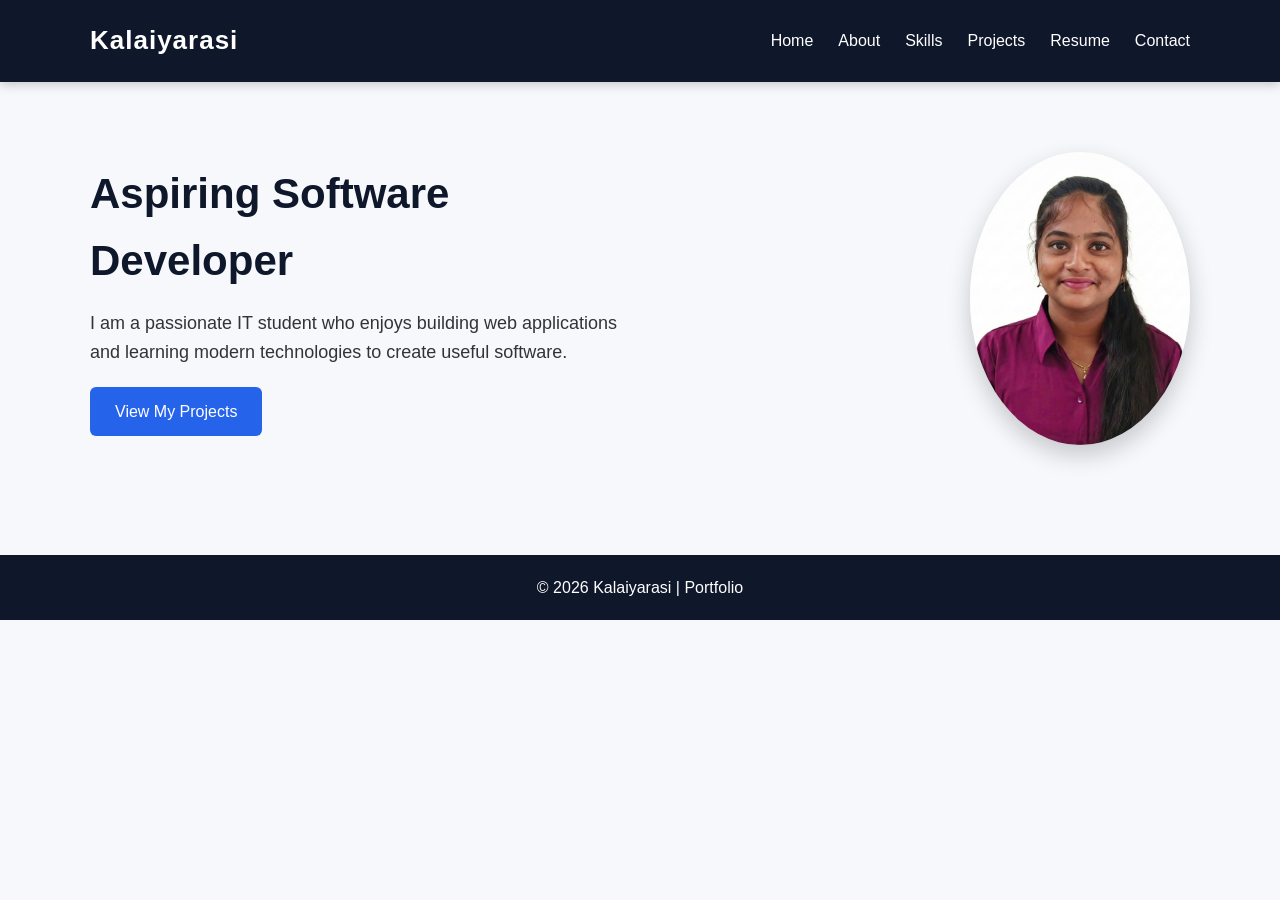
==== index.html @ 8ffa049d "Add files via upload" ====
<!DOCTYPE html>
<html>
<head>
<title>Kalaiyarasi | Portfolio</title>
<link rel="stylesheet" href="style.css">
</head>

<body>

<header>
<div class="container">
<nav>
<h1>Kalaiyarasi</h1>

<ul>
<li><a href="index.html">Home</a></li>
<li><a href="about.html">About</a></li>
<li><a href="skills.html">Skills</a></li>
<li><a href="projects.html">Projects</a></li>
<li><a href="resume.html">Resume</a></li>
<li><a href="contact.html">Contact</a></li>
</ul>

</nav>
</div>
</header>

<section class="hero container">

<div class="hero-text">

<h2>Aspiring Software Developer</h2>

<p>
I am a passionate IT student who enjoys building web applications
and learning modern technologies to create useful software.
</p>

<a class="btn" href="projects.html">View My Projects</a>

</div>

<img src="profile.jpeg" class="profile">

</section>

<footer>
<p>© 2026 Kalaiyarasi | Portfolio</p>
</footer>

</body>
</html>
---- style.css ----
*{
margin:0;
padding:0;
box-sizing:border-box;
font-family: 'Segoe UI', sans-serif;
}

body{
background:#f6f8fc;
color:#333;
line-height:1.6;
}

/* HEADER */

header{
background:#0f172a;
color:white;
padding:20px 0;
box-shadow:0 3px 10px rgba(0,0,0,0.2);
}

.container{
width:90%;
max-width:1100px;
margin:auto;
}

nav{
display:flex;
justify-content:space-between;
align-items:center;
}

nav h1{
font-size:26px;
letter-spacing:1px;
}

nav ul{
list-style:none;
display:flex;
gap:25px;
}

nav ul li a{
color:white;
text-decoration:none;
font-weight:500;
transition:0.3s;
position:relative;
}

nav ul li a::after{
content:"";
width:0%;
height:2px;
background:#38bdf8;
position:absolute;
bottom:-5px;
left:0;
transition:0.3s;
}

nav ul li a:hover::after{
width:100%;
}

/* HERO */

.hero{
display:flex;
align-items:center;
justify-content:space-between;
padding:70px 0;
flex-wrap:wrap;
}

.hero-text{
max-width:550px;
}

.hero-text h2{
font-size:42px;
margin-bottom:15px;
color:#0f172a;
}

.hero-text p{
margin-bottom:20px;
font-size:18px;
}

.btn{
display:inline-block;
padding:12px 25px;
background:#2563eb;
color:white;
border-radius:6px;
text-decoration:none;
transition:0.3s;
}

.btn:hover{
background:#1e40af;
transform:translateY(-3px);
}

.profile{
width:220px;
border-radius:50%;
box-shadow:0 10px 25px rgba(0,0,0,0.2);
transition:0.3s;
}

.profile:hover{
transform:scale(1.05);
}

/* SECTIONS */

section{
padding:60px 0;
}

.section-title{
font-size:30px;
margin-bottom:25px;
text-align:center;
color:#0f172a;
}

/* CARDS */

.card{
background:white;
padding:25px;
border-radius:10px;
box-shadow:0 5px 15px rgba(0,0,0,0.08);
transition:0.3s;
}

.card:hover{
transform:translateY(-8px);
box-shadow:0 12px 25px rgba(0,0,0,0.15);
}

/* GRID */

.grid{
display:grid;
grid-template-columns:repeat(auto-fit,minmax(250px,1fr));
gap:25px;
}

/* PROJECTS */

.project img{
width:100%;
border-radius:8px;
margin-bottom:15px;
}

.project a{
text-decoration:none;
color:#2563eb;
font-weight:600;
}

.project a:hover{
text-decoration:underline;
}

/* SKILLS */

.skill{
background:white;
padding:20px;
border-radius:8px;
text-align:center;
font-weight:600;
transition:0.3s;
box-shadow:0 4px 12px rgba(0,0,0,0.08);
}

.skill:hover{
background:#2563eb;
color:white;
transform:scale(1.05);
}

/* CONTACT */

.contact-box{
text-align:center;
}

.contact-box p{
margin:10px 0;
font-size:18px;
}

/* FOOTER */

footer{
background:#0f172a;
color:white;
text-align:center;
padding:20px;
margin-top:40px;
}

/* RESPONSIVE */

@media(max-width:768px){

.hero{
flex-direction:column;
text-align:center;
}

nav ul{
gap:15px;
}

.hero-text h2{
font-size:32px;
}

}
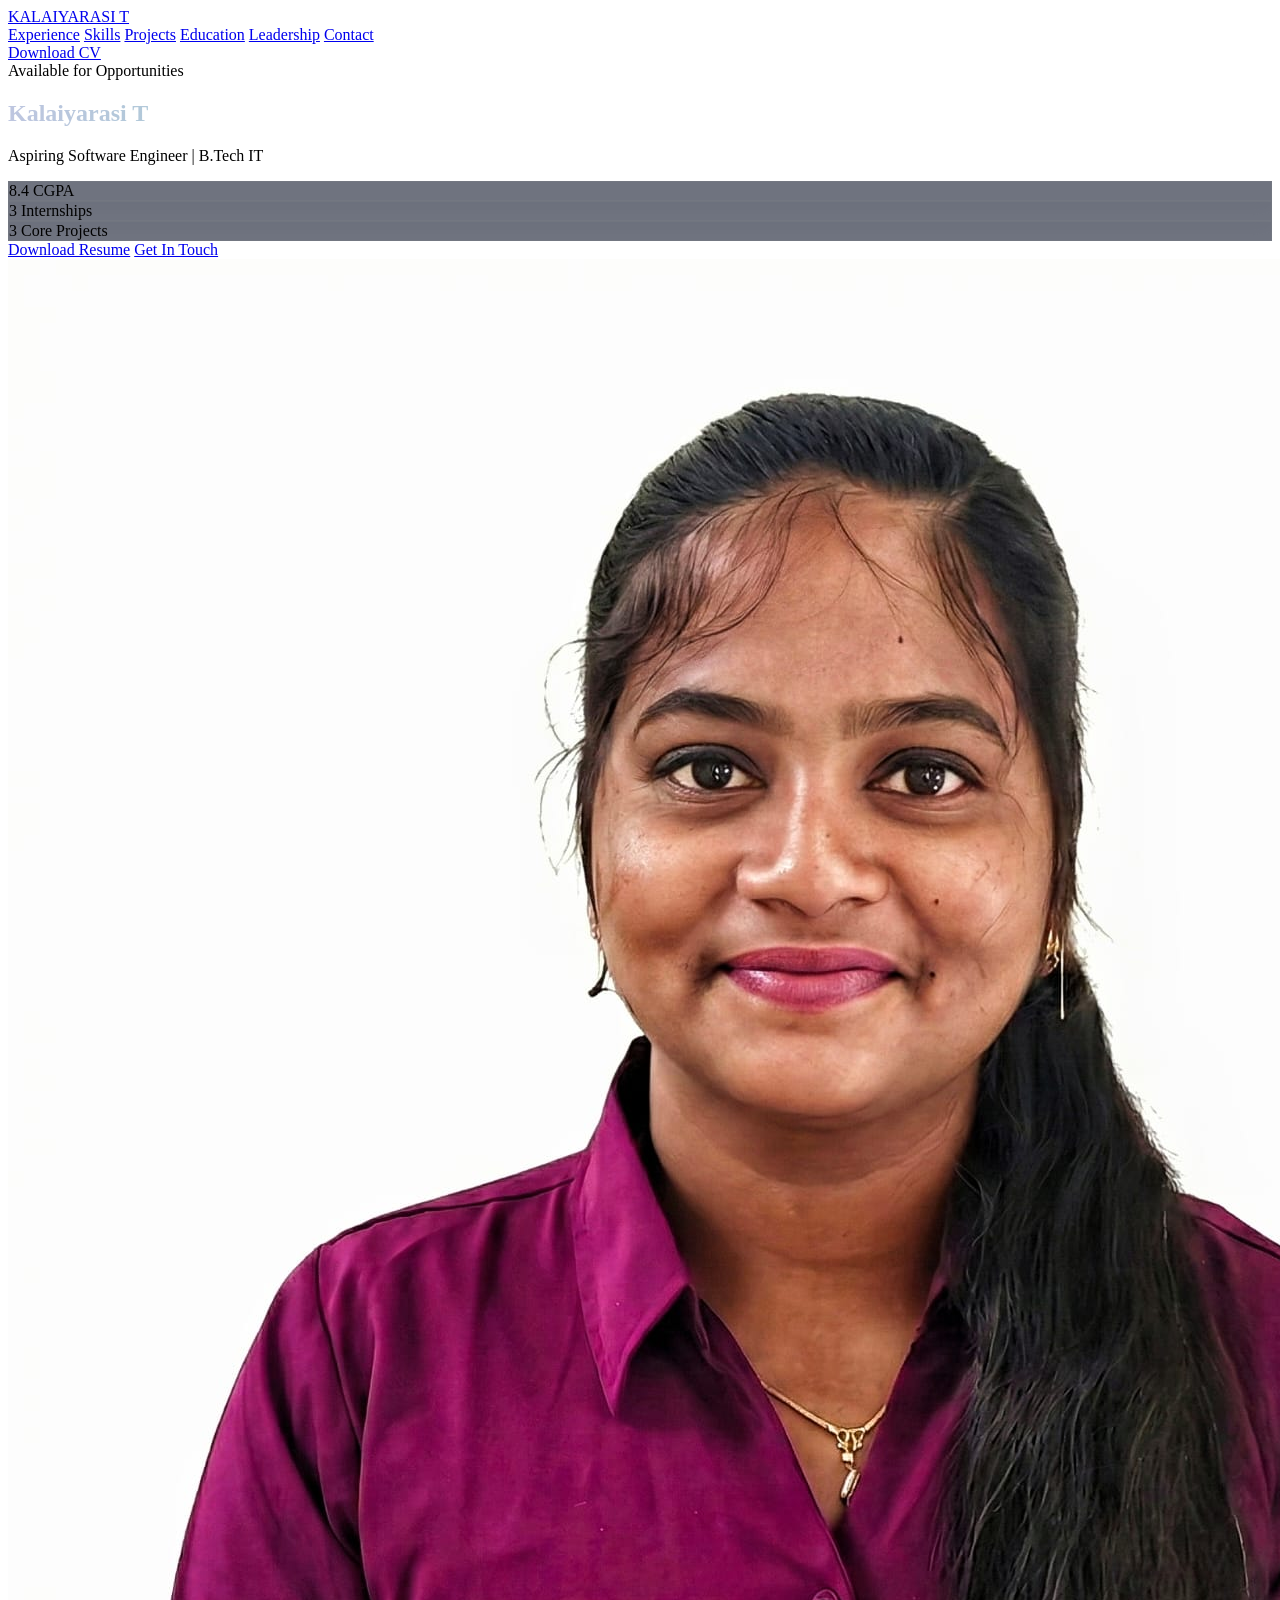
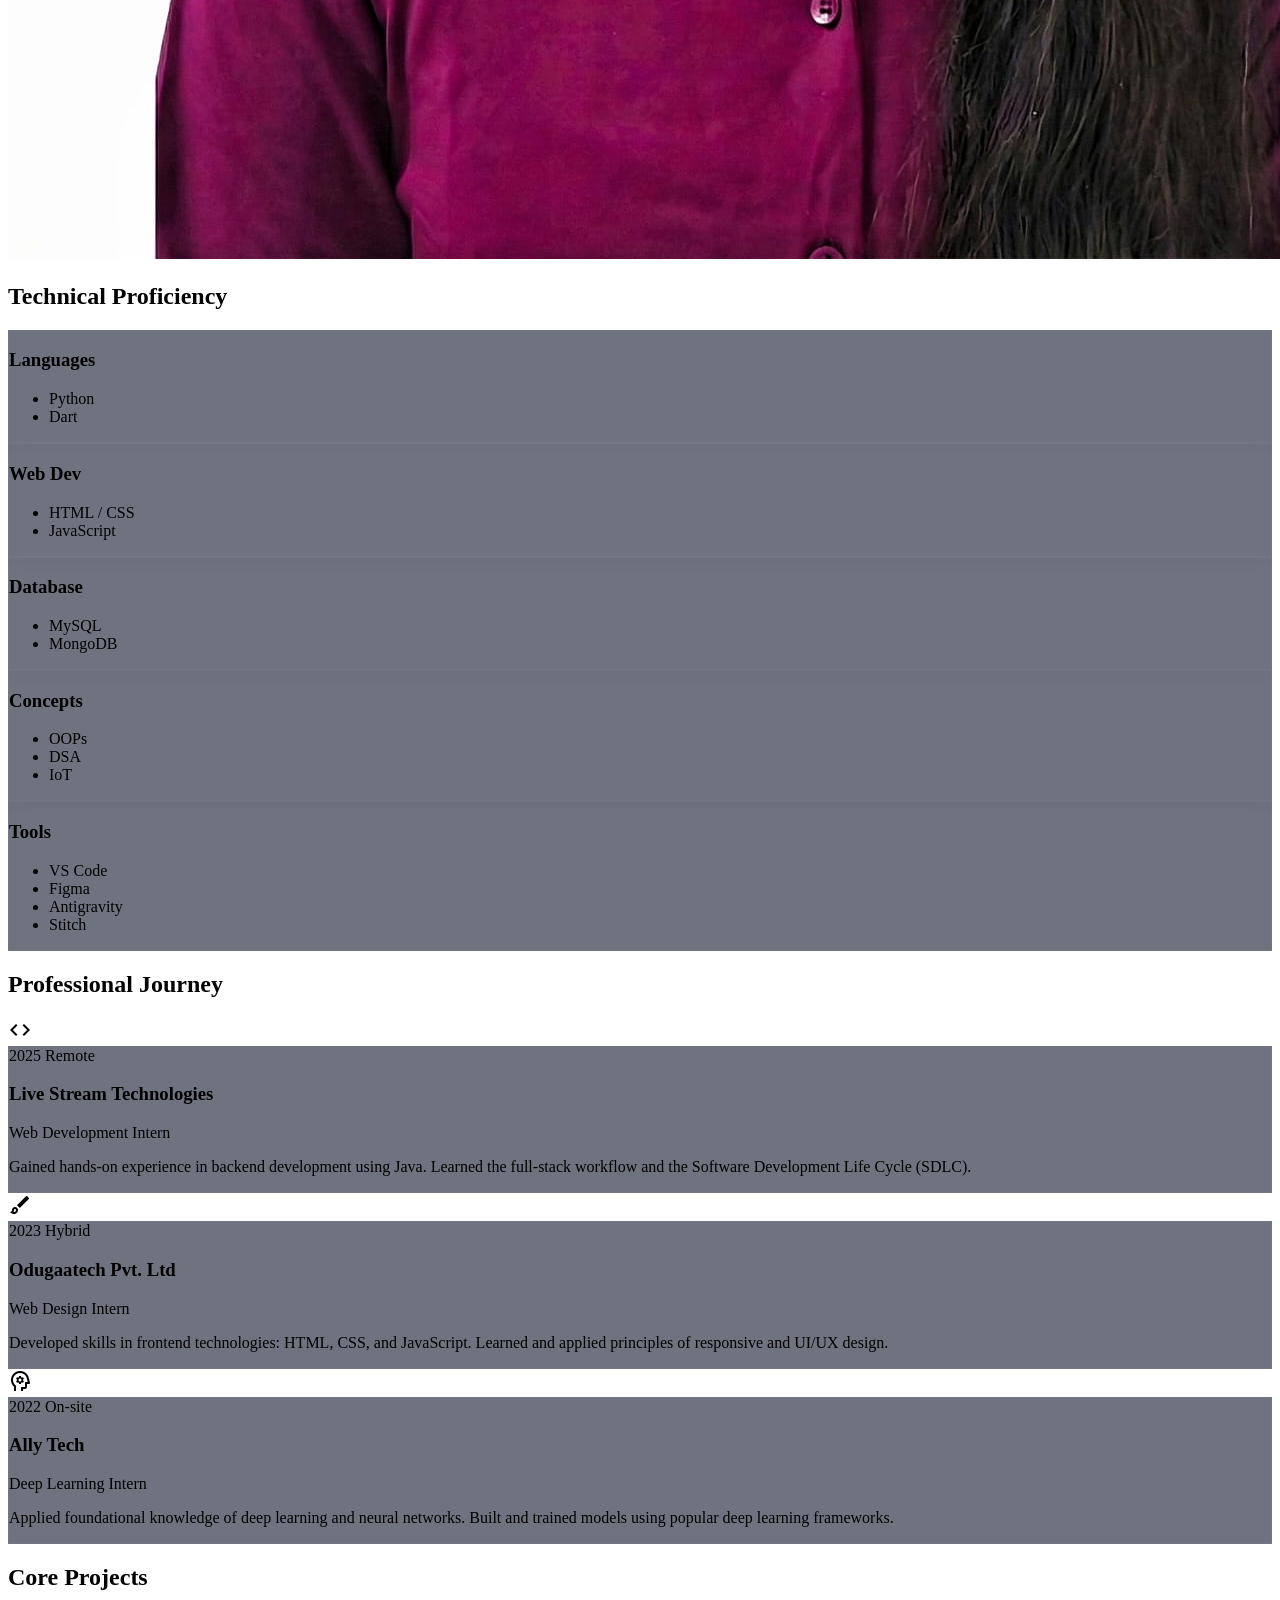
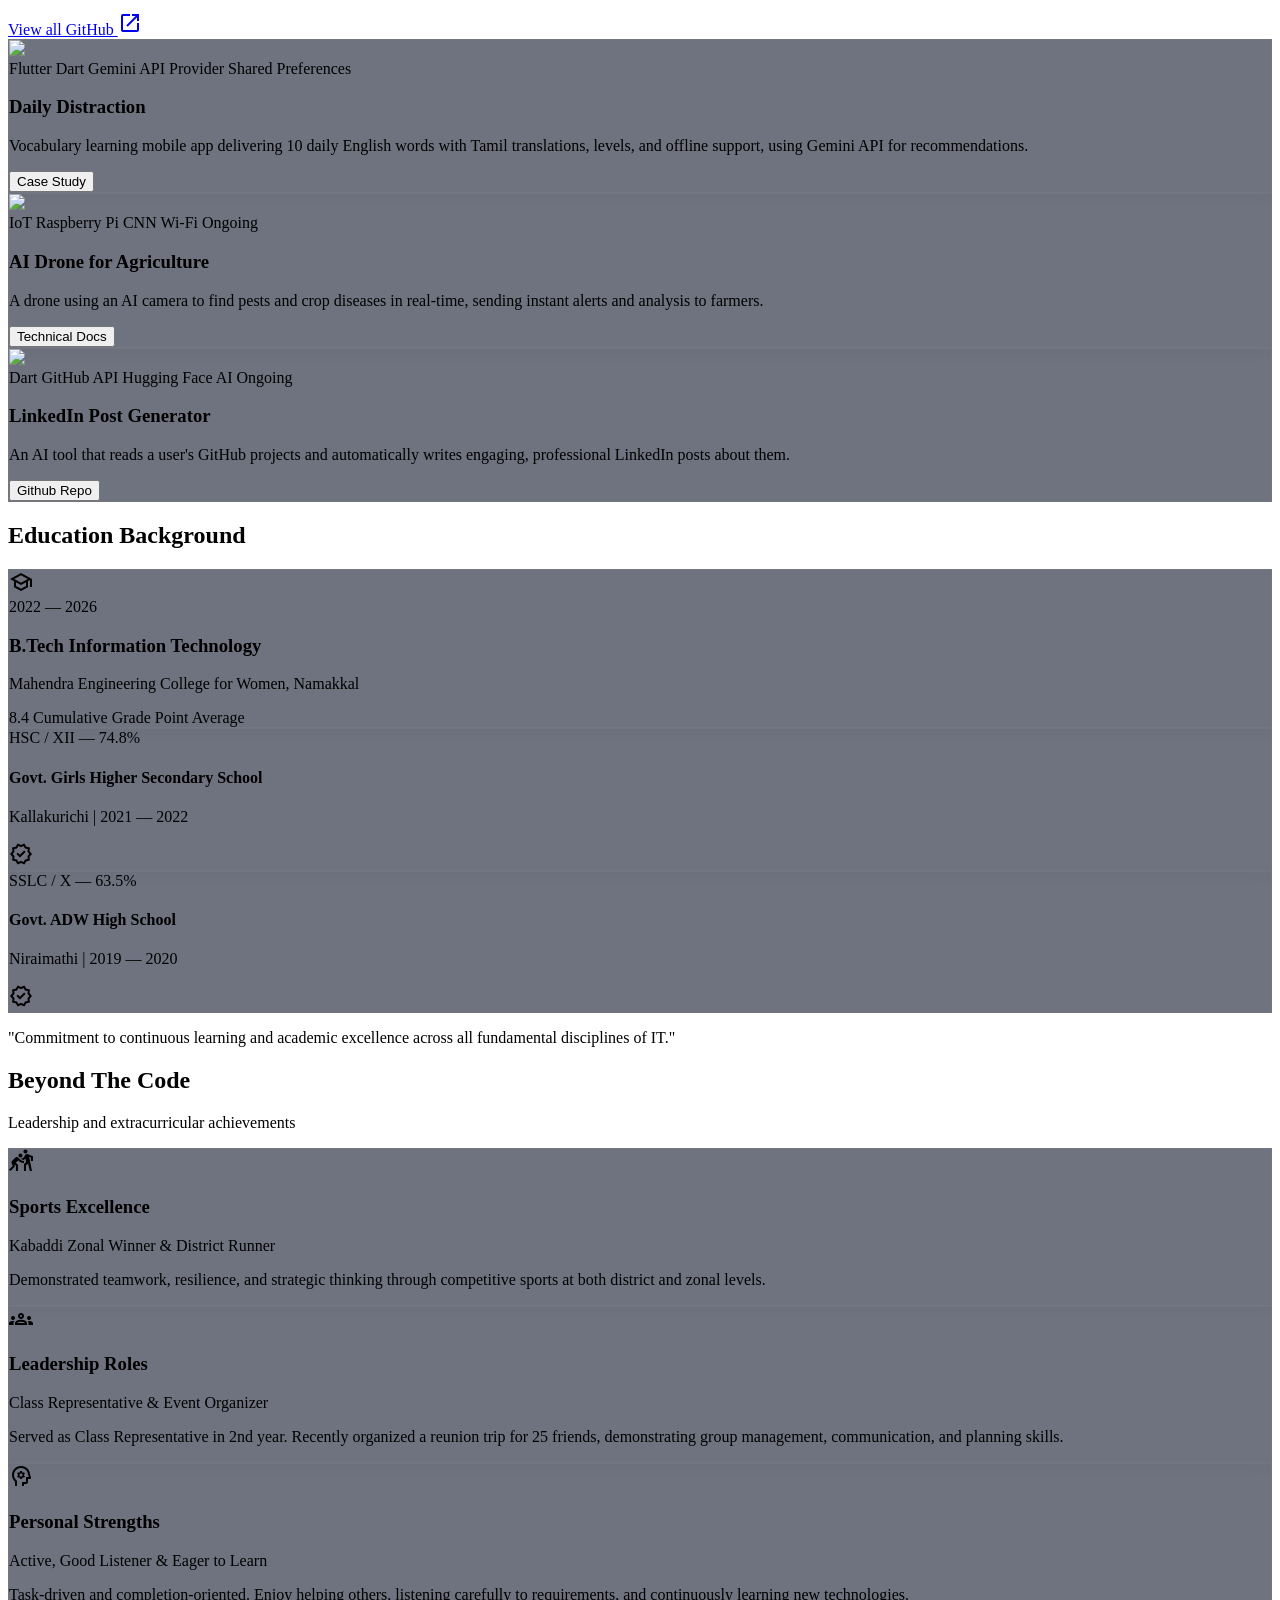
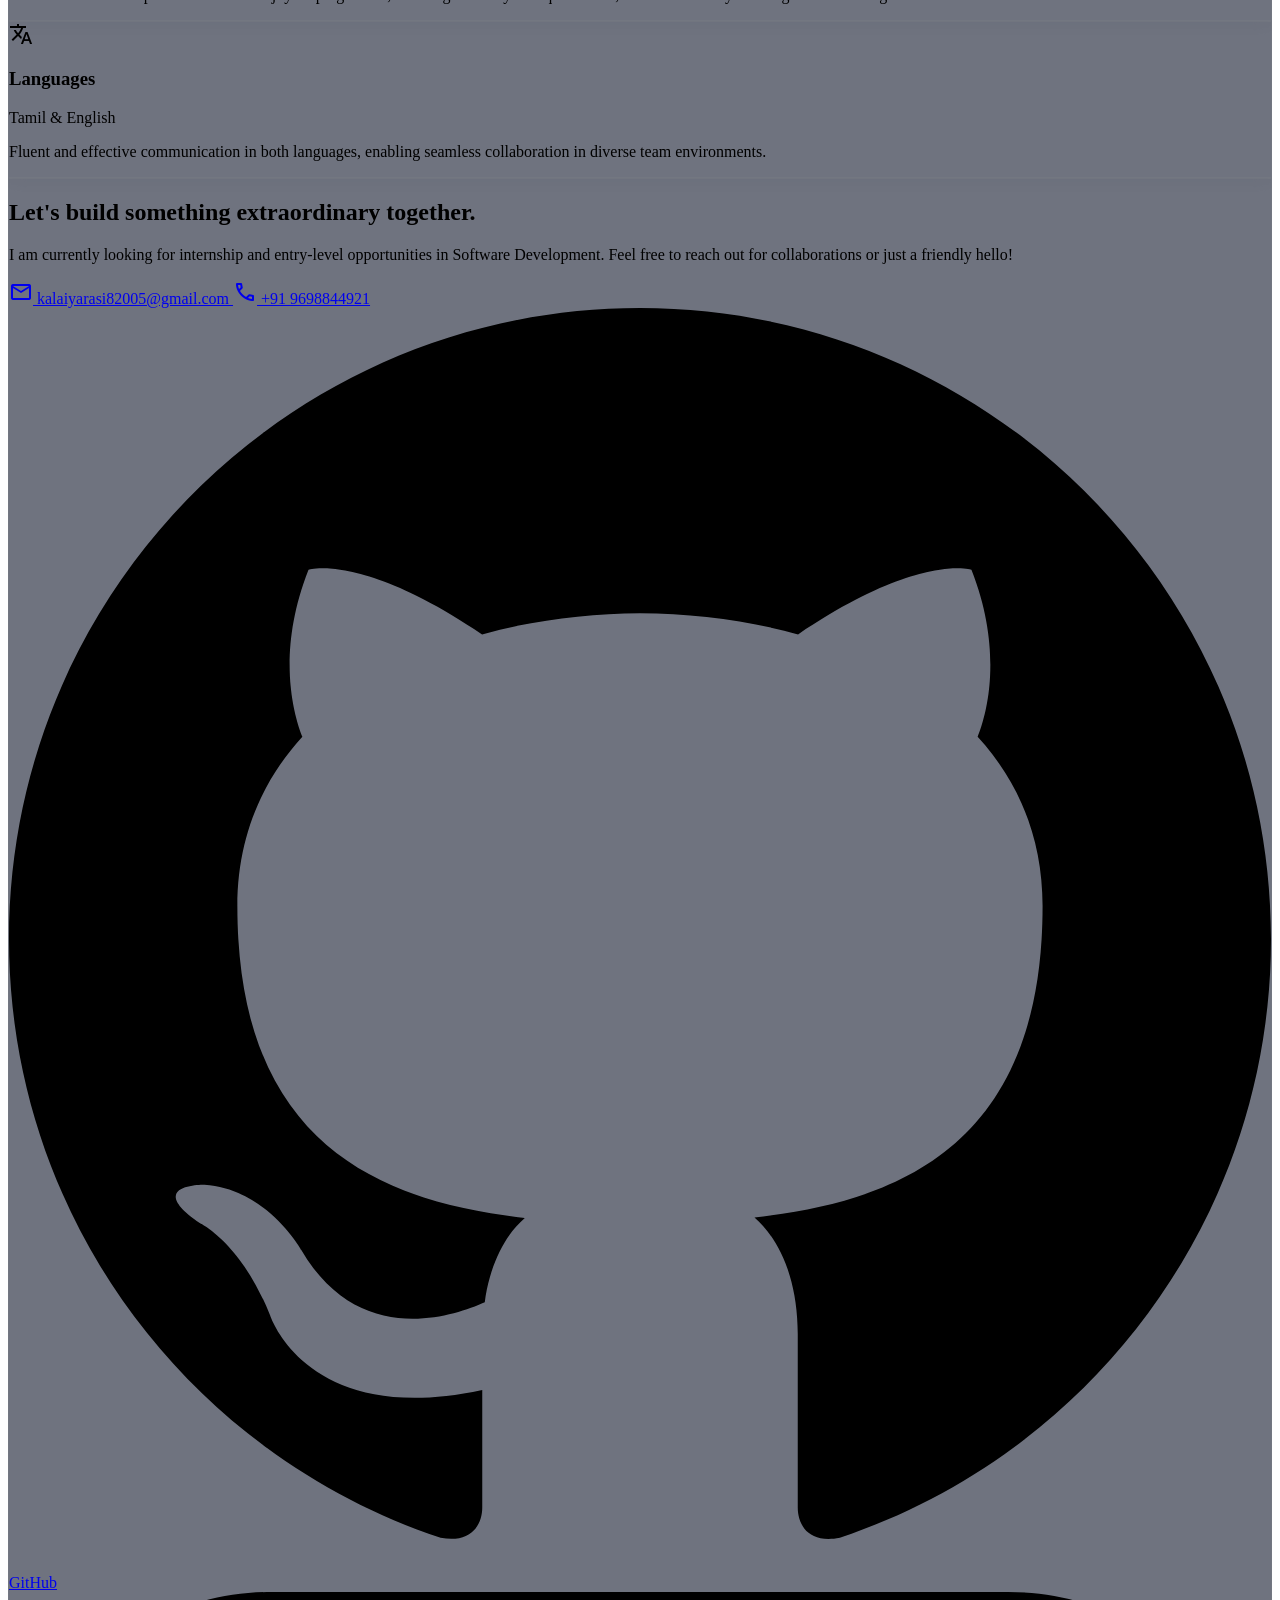
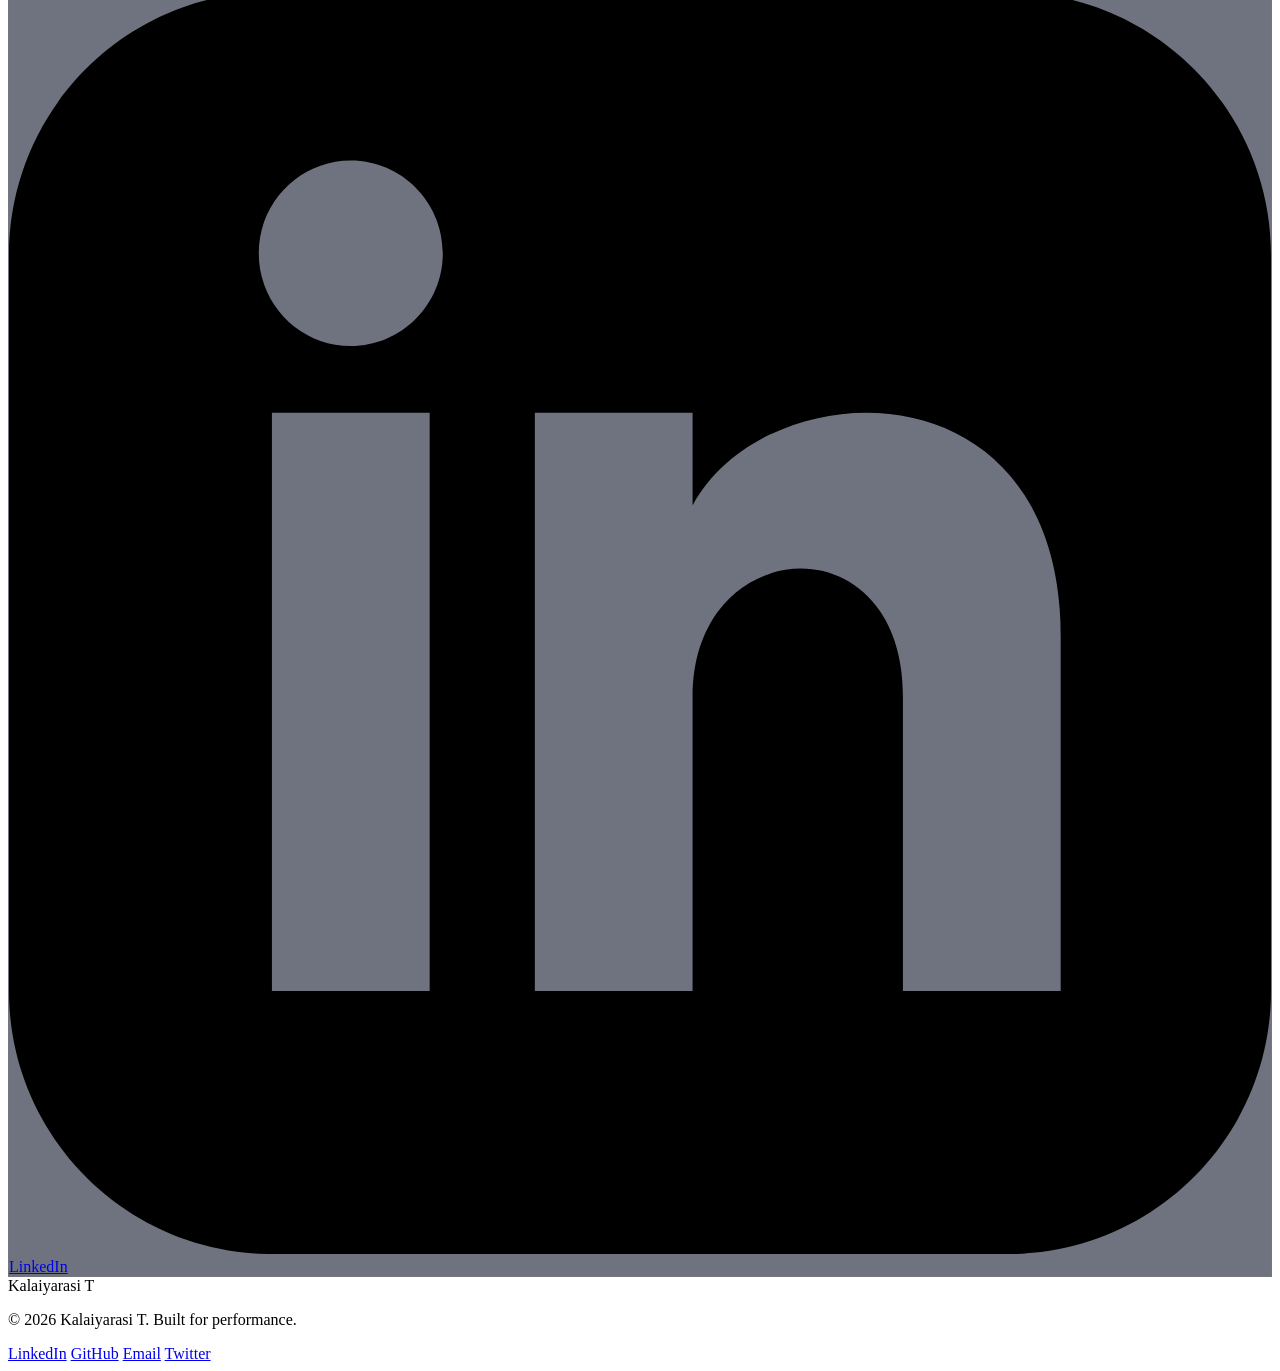
==== commit 33aee28a: "Rename code.html to index.html" ====
--- a/index.html
+++ b/index.html
@@ -1,52 +1,673 @@
-<!DOCTYPE html>
-<html>
-<head>
-<title>Kalaiyarasi | Portfolio</title>
-<link rel="stylesheet" href="style.css">
-</head>
-
-<body>
-
-<header>
-<div class="container">
-<nav>
-<h1>Kalaiyarasi</h1>
-
-<ul>
-<li><a href="index.html">Home</a></li>
-<li><a href="about.html">About</a></li>
-<li><a href="skills.html">Skills</a></li>
-<li><a href="projects.html">Projects</a></li>
-<li><a href="resume.html">Resume</a></li>
-<li><a href="contact.html">Contact</a></li>
-</ul>
-
-</nav>
-</div>
-</header>
-
-<section class="hero container">
-
-<div class="hero-text">
-
-<h2>Aspiring Software Developer</h2>
-
-<p>
-I am a passionate IT student who enjoys building web applications
-and learning modern technologies to create useful software.
-</p>
-
-<a class="btn" href="projects.html">View My Projects</a>
-
-</div>
-
-<img src="profile.jpeg" class="profile">
-
-</section>
-
-<footer>
-<p>© 2026 Kalaiyarasi | Portfolio</p>
-</footer>
-
-</body>
-</html>+<!DOCTYPE html>
+
+<html class="dark scroll-smooth" lang="en">
+
+<head>
+    <meta charset="utf-8" />
+    <meta content="width=device-width, initial-scale=1.0" name="viewport" />
+    <title>Kalaiyarasi T | Software Engineer Portfolio</title>
+    <link href="https://fonts.googleapis.com" rel="preconnect" />
+    <link crossorigin="" href="https://fonts.gstatic.com" rel="preconnect" />
+    <link
+        href="https://fonts.googleapis.com/css2?family=Inter:wght@400;600&amp;family=Plus+Jakarta+Sans:wght@600;700;800&amp;family=Material+Symbols+Outlined:wght,FILL@100..700,0..1&amp;display=swap"
+        rel="stylesheet" />
+    <link
+        href="https://fonts.googleapis.com/css2?family=Material+Symbols+Outlined:wght,FILL@100..700,0..1&amp;display=swap"
+        rel="stylesheet" />
+    <link
+        href="https://fonts.googleapis.com/css2?family=Inter:wght@100..900&amp;family=Plus+Jakarta+Sans:wght@100..900&amp;display=swap"
+        rel="stylesheet" />
+    <script src="https://cdn.tailwindcss.com?plugins=forms,container-queries"></script>
+    <script id="tailwind-config">
+        tailwind.config = {
+            darkMode: "class",
+            theme: {
+                extend: {
+                    "colors": {
+                        "surface-tint": "#bec6e0",
+                        "surface-container-high": "#1c2b3c",
+                        "on-tertiary-fixed-variant": "#005236",
+                        "on-secondary-container": "#b3b1ff",
+                        "on-surface": "#d4e4fa",
+                        "surface-bright": "#2c3a4c",
+                        "on-primary": "#283044",
+                        "on-secondary": "#1d00a5",
+                        "inverse-on-surface": "#233143",
+                        "on-primary-fixed-variant": "#3f465c",
+                        "on-background": "#d4e4fa",
+                        "on-tertiary-container": "#009365",
+                        "on-surface-variant": "#c6c6cd",
+                        "on-secondary-fixed-variant": "#3323cc",
+                        "primary-fixed": "#dae2fd",
+                        "surface-container-low": "#0d1c2d",
+                        "tertiary-fixed": "#6ffbbe",
+                        "error": "#ffb4ab",
+                        "secondary-fixed": "#e2dfff",
+                        "outline": "#909097",
+                        "inverse-surface": "#d4e4fa",
+                        "on-primary-container": "#798098",
+                        "secondary": "#c3c0ff",
+                        "on-error-container": "#ffdad6",
+                        "secondary-fixed-dim": "#c3c0ff",
+                        "on-tertiary": "#003824",
+                        "on-error": "#690005",
+                        "surface-variant": "#273647",
+                        "on-tertiary-fixed": "#002113",
+                        "inverse-primary": "#565e74",
+                        "tertiary": "#4edea3",
+                        "error-container": "#93000a",
+                        "primary": "#bec6e0",
+                        "surface-container-highest": "#273647",
+                        "secondary-container": "#3626ce",
+                        "surface-container-lowest": "#010f1f",
+                        "outline-variant": "#45464d",
+                        "tertiary-container": "#001c10",
+                        "primary-fixed-dim": "#bec6e0",
+                        "surface-dim": "#051424",
+                        "surface": "#051424",
+                        "on-secondary-fixed": "#0f0069",
+                        "tertiary-fixed-dim": "#4edea3",
+                        "background": "#051424",
+                        "primary-container": "#0f172a",
+                        "surface-container": "#122131",
+                        "on-primary-fixed": "#131b2e"
+                    },
+                    "borderRadius": {
+                        "DEFAULT": "0.125rem",
+                        "lg": "0.25rem",
+                        "xl": "0.5rem",
+                        "full": "0.75rem"
+                    },
+                    "spacing": {
+                        "md": "1.5rem",
+                        "gutter": "24px",
+                        "xl": "6rem",
+                        "sm": "1rem",
+                        "margin-desktop": "auto",
+                        "xs": "0.5rem",
+                        "base": "4px",
+                        "lg": "3rem",
+                        "margin-mobile": "20px",
+                        "max-width": "1200px"
+                    },
+                    "fontFamily": {
+                        "headline-lg": ["Plus Jakarta Sans"],
+                        "body-lg": ["Inter"],
+                        "label-md": ["Inter"],
+                        "headline-lg-mobile": ["Plus Jakarta Sans"],
+                        "headline-md": ["Plus Jakarta Sans"],
+                        "body-md": ["Inter"],
+                        "display": ["Plus Jakarta Sans"],
+                        "code": ["monospace"]
+                    },
+                    "fontSize": {
+                        "headline-lg": ["40px", { "lineHeight": "1.2", "letterSpacing": "-0.01em", "fontWeight": "700" }],
+                        "body-lg": ["18px", { "lineHeight": "1.6", "fontWeight": "400" }],
+                        "label-md": ["14px", { "lineHeight": "1", "letterSpacing": "0.05em", "fontWeight": "600" }],
+                        "headline-lg-mobile": ["32px", { "lineHeight": "1.2", "fontWeight": "700" }],
+                        "headline-md": ["24px", { "lineHeight": "1.4", "fontWeight": "600" }],
+                        "body-md": ["16px", { "lineHeight": "1.6", "fontWeight": "400" }],
+                        "display": ["64px", { "lineHeight": "1.1", "letterSpacing": "-0.02em", "fontWeight": "800" }],
+                        "code": ["14px", { "lineHeight": "1.5", "fontWeight": "400" }]
+                    }
+                },
+            },
+        }
+    </script>
+    <style>
+        .glass-card {
+            background: rgba(15, 23, 42, 0.6);
+            backdrop-filter: blur(8px);
+            border: 1px solid rgba(144, 144, 151, 0.1);
+        }
+
+        .text-gradient {
+            background: linear-gradient(to right, #bec6e0, #4edea3);
+            -webkit-background-clip: text;
+            -webkit-text-fill-color: transparent;
+        }
+
+        .material-symbols-outlined {
+            font-variation-settings: 'FILL' 0, 'wght' 400, 'GRAD' 0, 'opsz' 24;
+        }
+    </style>
+</head>
+
+<body class="bg-background text-on-surface font-body-md selection:bg-tertiary selection:text-surface-container-lowest">
+    <!-- TopNavBar -->
+    <header
+        class="sticky top-0 w-full z-50 bg-surface/80 dark:bg-surface/80 backdrop-blur-xl border-b border-outline-variant dark:border-outline-variant">
+        <div
+            class="max-w-max-width mx-auto px-margin-mobile md:px-margin-desktop py-4 flex justify-between items-center">
+            <a class="font-headline-md text-headline-md font-bold text-on-surface dark:text-on-surface tracking-tight"
+                href="#">KALAIYARASI T</a>
+            <nav class="hidden md:flex items-center gap-8">
+                <a class="font-label-md text-label-md text-on-surface-variant hover:text-on-surface transition-colors duration-200"
+                    href="#experience">Experience</a>
+                <a class="font-label-md text-label-md text-on-surface-variant hover:text-on-surface transition-colors duration-200"
+                    href="#skills">Skills</a>
+                <a class="font-label-md text-label-md text-on-surface-variant hover:text-on-surface transition-colors duration-200"
+                    href="#projects">Projects</a>
+                <a class="font-label-md text-label-md text-on-surface-variant hover:text-on-surface transition-colors duration-200"
+                    href="#education">Education</a>
+                <a class="font-label-md text-label-md text-on-surface-variant hover:text-on-surface transition-colors duration-200"
+                    href="#leadership">Leadership</a>
+                <a class="font-label-md text-label-md text-on-surface-variant hover:text-on-surface transition-colors duration-200"
+                    href="#contact">Contact</a>
+            </nav>
+            <a href="kalaiyarasi_resume_clean.pdf" download="Kalaiyarasi_T_Resume.pdf"
+                class="inline-block bg-primary text-on-primary font-label-md px-6 py-2 rounded-lg hover:bg-primary/90 transition-all duration-200 active:scale-95 text-center">
+                Download CV
+            </a>
+        </div>
+    </header>
+    <main>
+        <!-- Section 1: Hero -->
+        <section class="relative pt-xl pb-lg px-margin-mobile md:px-margin-desktop max-w-max-width mx-auto" id="hero">
+            <div class="grid md:grid-cols-2 gap-lg items-center">
+                <div class="flex flex-col gap-sm">
+                    <div
+                        class="inline-flex items-center gap-xs px-3 py-1 bg-tertiary-container text-tertiary rounded-full w-fit">
+                        <span class="w-2 h-2 rounded-full bg-tertiary animate-pulse"></span>
+                        <span class="font-label-md text-label-md">Available for Opportunities</span>
+                    </div>
+                    <h1 class="font-display text-display text-gradient">Kalaiyarasi T</h1>
+                    <p class="font-headline-md text-headline-md text-on-surface-variant">Aspiring Software Engineer |
+                        B.Tech IT</p>
+                    <div class="grid grid-cols-3 gap-md my-md">
+                        <div class="p-sm glass-card rounded-xl border-l-4 border-tertiary">
+                            <span class="block font-headline-md text-headline-md text-on-surface">8.4</span>
+                            <span class="font-label-md text-label-md text-on-surface-variant uppercase">CGPA</span>
+                        </div>
+                        <div class="p-sm glass-card rounded-xl border-l-4 border-primary">
+                            <span class="block font-headline-md text-headline-md text-on-surface">3</span>
+                            <span
+                                class="font-label-md text-label-md text-on-surface-variant uppercase">Internships</span>
+                        </div>
+                        <div class="p-sm glass-card rounded-xl border-l-4 border-secondary">
+                            <span class="block font-headline-md text-headline-md text-on-surface">3</span>
+                            <span class="font-label-md text-label-md text-on-surface-variant uppercase">Core
+                                Projects</span>
+                        </div>
+                    </div>
+                    <div class="flex flex-wrap gap-md mt-sm">
+                        <a href="kalaiyarasi_resume_clean.pdf" download="Kalaiyarasi_T_Resume.pdf"
+                            class="inline-block bg-primary text-on-primary font-label-md px-8 py-4 rounded-xl hover:shadow-[0_0_20px_rgba(190,198,224,0.3)] transition-all duration-300 text-center">Download
+                            Resume</a>
+                        <a class="border border-outline-variant text-on-surface font-label-md px-8 py-4 rounded-xl hover:bg-surface-container-high transition-all"
+                            href="#contact">Get In Touch</a>
+                    </div>
+                </div>
+                <div class="flex justify-center md:justify-end">
+                    <div class="relative w-72 h-72 md:w-[450px] md:h-[450px]">
+                        <div
+                            class="absolute inset-0 rounded-full border-2 border-dashed border-tertiary/30 animate-[spin_20s_linear_infinite]">
+                        </div>
+                        <div
+                            class="absolute inset-4 rounded-full border border-primary/20 animate-[spin_15s_linear_infinite_reverse]">
+                        </div>
+                        <div
+                            class="absolute inset-8 rounded-full overflow-hidden p-2 bg-gradient-to-tr from-primary via-tertiary to-secondary">
+                            <img alt="Kalaiyarasi T professional headshot"
+                                class="w-full h-full object-cover rounded-full bg-surface-container-low"
+                                src="dp_img.jpeg" />
+                        </div>
+                    </div>
+                </div>
+            </div>
+        </section>
+        <!-- Section 2: Skills Matrix -->
+        <section class="py-xl px-margin-mobile md:px-margin-desktop max-w-max-width mx-auto" id="skills">
+            <div class="mb-lg">
+                <h2 class="font-headline-lg text-headline-lg mb-2">Technical Proficiency</h2>
+                <div class="h-1 w-20 bg-tertiary rounded-full"></div>
+            </div>
+            <div class="grid grid-cols-2 md:grid-cols-5 gap-md">
+                <div class="glass-card p-md rounded-xl space-y-md border-t-2 border-primary">
+                    <h3 class="font-label-md text-label-md text-primary uppercase">Languages</h3>
+                    <ul class="space-y-sm">
+
+                        <li class="flex items-center gap-xs"><span class="w-2 h-2 rounded-full bg-primary"></span>
+                            Python</li>
+                        <li class="flex items-center gap-xs"><span class="w-2 h-2 rounded-full bg-primary"></span> Dart
+                        </li>
+                    </ul>
+                </div>
+                <div class="glass-card p-md rounded-xl space-y-md border-t-2 border-secondary">
+                    <h3 class="font-label-md text-label-md text-secondary uppercase">Web Dev</h3>
+                    <ul class="space-y-sm">
+                        <li class="flex items-center gap-xs"><span class="w-2 h-2 rounded-full bg-secondary"></span>
+                            HTML / CSS</li>
+                        <li class="flex items-center gap-xs"><span class="w-2 h-2 rounded-full bg-secondary"></span>
+                            JavaScript</li>
+                    </ul>
+                </div>
+                <div class="glass-card p-md rounded-xl space-y-md border-t-2 border-tertiary">
+                    <h3 class="font-label-md text-label-md text-tertiary uppercase">Database</h3>
+                    <ul class="space-y-sm">
+                        <li class="flex items-center gap-xs"><span class="w-2 h-2 rounded-full bg-tertiary"></span>
+                            MySQL</li>
+                        <li class="flex items-center gap-xs"><span class="w-2 h-2 rounded-full bg-tertiary"></span>
+                            MongoDB</li>
+                    </ul>
+                </div>
+                <div class="glass-card p-md rounded-xl space-y-md border-t-2 border-on-secondary-container">
+                    <h3 class="font-label-md text-label-md text-on-secondary-container uppercase">Concepts</h3>
+                    <ul class="space-y-sm">
+                        <li class="flex items-center gap-xs border-l-2 border-tertiary pl-2">OOPs</li>
+                        <li class="flex items-center gap-xs border-l-2 border-tertiary pl-2">DSA</li>
+                        <li class="flex items-center gap-xs border-l-2 border-tertiary pl-2">IoT</li>
+                    </ul>
+                </div>
+                <div class="glass-card p-md rounded-xl space-y-md border-t-2 border-outline">
+                    <h3 class="font-label-md text-label-md text-outline uppercase">Tools</h3>
+                    <ul class="space-y-sm">
+                        <li class="flex items-center gap-xs"><span class="w-2 h-2 rounded-full bg-outline"></span> VS
+                            Code</li>
+                        <li class="flex items-center gap-xs"><span class="w-2 h-2 rounded-full bg-outline"></span> Figma
+                        </li>
+                        <li class="flex items-center gap-xs"><span class="w-2 h-2 rounded-full bg-outline"></span>
+                            Antigravity
+                        </li>
+                        <li class="flex items-center gap-xs"><span class="w-2 h-2 rounded-full bg-outline"></span>
+                            Stitch
+                        </li>
+                    </ul>
+                </div>
+            </div>
+        </section>
+        <!-- Section 3: Experience -->
+        <section class="py-xl bg-surface-container-low/30" id="experience">
+            <div class="max-w-max-width mx-auto px-margin-mobile md:px-margin-desktop">
+                <div class="mb-lg">
+                    <h2 class="font-headline-lg text-headline-lg mb-2">Professional Journey</h2>
+                    <div class="h-1 w-20 bg-primary rounded-full"></div>
+                </div>
+                <div
+                    class="relative space-y-12 before:absolute before:inset-0 before:ml-5 before:-translate-x-px md:before:mx-auto md:before:translate-x-0 before:h-full before:w-0.5 before:bg-gradient-to-b before:from-primary before:via-tertiary before:to-transparent">
+                    <!-- Item 1 -->
+                    <div
+                        class="relative flex items-center justify-between md:justify-normal md:odd:flex-row-reverse group is-active">
+                        <div
+                            class="flex items-center justify-center w-10 h-10 rounded-full border border-primary bg-background text-primary shadow shrink-0 md:order-1 md:group-odd:-translate-x-1/2 md:group-even:translate-x-1/2">
+                            <span class="material-symbols-outlined text-[20px]">code</span>
+                        </div>
+                        <div class="w-[calc(100%-4rem)] md:w-[calc(50%-2.5rem)] glass-card p-md rounded-xl">
+                            <div class="flex items-center justify-between mb-2">
+                                <time class="font-label-md text-primary">2025</time>
+                                <span class="text-xs bg-surface-container-high px-2 py-1 rounded">Remote</span>
+                            </div>
+                            <h3 class="font-headline-md text-headline-md text-on-surface">Live Stream Technologies</h3>
+                            <div class="text-on-surface-variant mb-3">Web Development Intern</div>
+                            <p class="text-body-md text-on-surface-variant">Gained hands-on experience in backend
+                                development using Java. Learned the full-stack workflow and the Software Development
+                                Life Cycle (SDLC).</p>
+                        </div>
+                    </div>
+                    <!-- Item 2 -->
+                    <div
+                        class="relative flex items-center justify-between md:justify-normal md:odd:flex-row-reverse group">
+                        <div
+                            class="flex items-center justify-center w-10 h-10 rounded-full border border-tertiary bg-background text-tertiary shadow shrink-0 md:order-1 md:group-odd:-translate-x-1/2 md:group-even:translate-x-1/2">
+                            <span class="material-symbols-outlined text-[20px]">brush</span>
+                        </div>
+                        <div class="w-[calc(100%-4rem)] md:w-[calc(50%-2.5rem)] glass-card p-md rounded-xl">
+                            <div class="flex items-center justify-between mb-2">
+                                <time class="font-label-md text-tertiary">2023</time>
+                                <span class="text-xs bg-surface-container-high px-2 py-1 rounded">Hybrid</span>
+                            </div>
+                            <h3 class="font-headline-md text-headline-md text-on-surface">Odugaatech Pvt. Ltd</h3>
+                            <div class="text-on-surface-variant mb-3">Web Design Intern</div>
+                            <p class="text-body-md text-on-surface-variant">Developed skills in frontend technologies:
+                                HTML, CSS, and JavaScript. Learned and applied principles of responsive and UI/UX
+                                design.</p>
+                        </div>
+                    </div>
+                    <!-- Item 3 -->
+                    <div
+                        class="relative flex items-center justify-between md:justify-normal md:odd:flex-row-reverse group">
+                        <div
+                            class="flex items-center justify-center w-10 h-10 rounded-full border border-secondary bg-background text-secondary shadow shrink-0 md:order-1 md:group-odd:-translate-x-1/2 md:group-even:translate-x-1/2">
+                            <span class="material-symbols-outlined text-[20px]">psychology</span>
+                        </div>
+                        <div class="w-[calc(100%-4rem)] md:w-[calc(50%-2.5rem)] glass-card p-md rounded-xl">
+                            <div class="flex items-center justify-between mb-2">
+                                <time class="font-label-md text-secondary">2022</time>
+                                <span class="text-xs bg-surface-container-high px-2 py-1 rounded">On-site</span>
+                            </div>
+                            <h3 class="font-headline-md text-headline-md text-on-surface">Ally Tech</h3>
+                            <div class="text-on-surface-variant mb-3">Deep Learning Intern</div>
+                            <p class="text-body-md text-on-surface-variant">Applied foundational knowledge of deep
+                                learning and neural networks. Built and trained models using popular deep learning
+                                frameworks.</p>
+                        </div>
+                    </div>
+                </div>
+            </div>
+        </section>
+        <!-- Section 4: Projects -->
+        <section class="py-xl px-margin-mobile md:px-margin-desktop max-w-max-width mx-auto" id="projects">
+            <div class="mb-lg flex justify-between items-end">
+                <div>
+                    <h2 class="font-headline-lg text-headline-lg mb-2">Core Projects</h2>
+                    <div class="h-1 w-20 bg-secondary rounded-full"></div>
+                </div>
+                <a class="text-secondary font-label-md flex items-center gap-2 hover:underline" href="#">
+                    View all GitHub <span class="material-symbols-outlined text-[18px]">open_in_new</span>
+                </a>
+            </div>
+            <div class="grid md:grid-cols-3 gap-md">
+                <!-- Project 1 -->
+                <div
+                    class="group glass-card rounded-xl overflow-hidden hover:border-primary/50 transition-all duration-300">
+                    <div class="h-48 bg-surface-container overflow-hidden">
+                        <img class="w-full h-full object-cover group-hover:scale-105 transition-transform duration-500"
+                            data-alt="A sleek mobile application interface on a high-resolution screen, showing a dashboard with AI-driven statistics and clean typography. The UI is modern, using a dark theme with vibrant emerald and indigo accents, reflecting a high-end tech portfolio aesthetic. Soft ambient lighting illuminates the device in a dark room."
+                            src="https://lh3.googleusercontent.com/aida-public/[base64]" />
+                    </div>
+                    <div class="p-md">
+                        <div class="flex flex-wrap gap-2 mb-sm">
+                            <span
+                                class="text-[10px] font-bold uppercase tracking-widest px-2 py-0.5 bg-primary/10 text-primary rounded">Flutter</span>
+                            <span
+                                class="text-[10px] font-bold uppercase tracking-widest px-2 py-0.5 bg-primary/10 text-primary rounded">Dart</span>
+                            <span
+                                class="text-[10px] font-bold uppercase tracking-widest px-2 py-0.5 bg-tertiary/10 text-tertiary rounded">Gemini
+                                API</span>
+                            <span
+                                class="text-[10px] font-bold uppercase tracking-widest px-2 py-0.5 bg-secondary/10 text-secondary rounded">Provider</span>
+                            <span
+                                class="text-[10px] font-bold uppercase tracking-widest px-2 py-0.5 bg-secondary/10 text-secondary rounded">Shared
+                                Preferences</span>
+                        </div>
+                        <h3 class="font-headline-md text-headline-md mb-2">Daily Distraction</h3>
+                        <p class="text-body-md text-on-surface-variant mb-md h-24 overflow-hidden">Vocabulary learning
+                            mobile app delivering 10 daily English words with Tamil translations, levels, and offline
+                            support, using Gemini API for recommendations.</p>
+                        <button
+                            class="w-full py-2 border border-outline-variant rounded-lg font-label-md text-on-surface hover:bg-surface-container-high transition-colors">Case
+                            Study</button>
+                    </div>
+                </div>
+                <!-- Project 2 -->
+                <div
+                    class="group glass-card rounded-xl overflow-hidden hover:border-tertiary/50 transition-all duration-300">
+                    <div class="h-48 bg-surface-container overflow-hidden">
+                        <img class="w-full h-full object-cover group-hover:scale-105 transition-transform duration-500"
+                            data-alt="An advanced agricultural drone flying over a vibrant green field at sunrise. The drone is equipped with high-tech sensors and cameras. The image has a cinematic feel with warm sunlight flaring from the horizon, highlighting the intersection of technology and nature in a futuristic, sustainable farming context."
+                            src="https://lh3.googleusercontent.com/aida-public/[base64]" />
+                    </div>
+                    <div class="p-md">
+                        <div class="flex flex-wrap gap-2 mb-sm">
+                            <span
+                                class="text-[10px] font-bold uppercase tracking-widest px-2 py-0.5 bg-tertiary/10 text-tertiary rounded">IoT</span>
+                            <span
+                                class="text-[10px] font-bold uppercase tracking-widest px-2 py-0.5 bg-tertiary/10 text-tertiary rounded">Raspberry
+                                Pi</span>
+                            <span
+                                class="text-[10px] font-bold uppercase tracking-widest px-2 py-0.5 bg-secondary/10 text-secondary rounded">CNN</span>
+                            <span
+                                class="text-[10px] font-bold uppercase tracking-widest px-2 py-0.5 bg-secondary/10 text-secondary rounded">Wi-Fi</span>
+                            <span
+                                class="text-[10px] font-bold uppercase tracking-widest px-2 py-0.5 bg-outline/20 text-on-surface rounded">Ongoing</span>
+                        </div>
+                        <h3 class="font-headline-md text-headline-md mb-2">AI Drone for Agriculture</h3>
+                        <p class="text-body-md text-on-surface-variant mb-md h-24 overflow-hidden">A drone using an AI
+                            camera to find pests and crop diseases in real-time, sending instant alerts and analysis to
+                            farmers.</p>
+                        <button
+                            class="w-full py-2 border border-outline-variant rounded-lg font-label-md text-on-surface hover:bg-surface-container-high transition-colors">Technical
+                            Docs</button>
+                    </div>
+                </div>
+                <!-- Project 3 -->
+                <div
+                    class="group glass-card rounded-xl overflow-hidden hover:border-secondary/50 transition-all duration-300">
+                    <div class="h-48 bg-surface-container overflow-hidden">
+                        <img class="w-full h-full object-cover group-hover:scale-105 transition-transform duration-500"
+                            data-alt="A professional digital workspace featuring a laptop with a code editor open, displaying complex Dart scripts. The background is softly blurred, showing a modern home office setup with minimalist decor and cool-toned lighting. The scene emphasizes productivity, high-level software engineering, and technical mastery."
+                            src="https://lh3.googleusercontent.com/aida-public/[base64]" />
+                    </div>
+                    <div class="p-md">
+                        <div class="flex flex-wrap gap-2 mb-sm">
+                            <span
+                                class="text-[10px] font-bold uppercase tracking-widest px-2 py-0.5 bg-secondary/10 text-secondary rounded">Dart</span>
+                            <span
+                                class="text-[10px] font-bold uppercase tracking-widest px-2 py-0.5 bg-primary/10 text-primary rounded">GitHub
+                                API</span>
+                            <span
+                                class="text-[10px] font-bold uppercase tracking-widest px-2 py-0.5 bg-tertiary/10 text-tertiary rounded">Hugging
+                                Face AI</span>
+                            <span
+                                class="text-[10px] font-bold uppercase tracking-widest px-2 py-0.5 bg-outline/20 text-on-surface rounded">Ongoing</span>
+                        </div>
+                        <h3 class="font-headline-md text-headline-md mb-2">LinkedIn Post Generator</h3>
+                        <p class="text-body-md text-on-surface-variant mb-md h-24 overflow-hidden">An AI tool that reads
+                            a user's GitHub projects and automatically writes engaging, professional LinkedIn posts
+                            about them.</p>
+                        <button
+                            class="w-full py-2 border border-outline-variant rounded-lg font-label-md text-on-surface hover:bg-surface-container-high transition-colors">Github
+                            Repo</button>
+                    </div>
+                </div>
+            </div>
+        </section>
+        <!-- Section 5: Education -->
+        <section class="py-xl px-margin-mobile md:px-margin-desktop max-w-max-width mx-auto" id="education">
+            <div class="mb-lg">
+                <h2 class="font-headline-lg text-headline-lg mb-2">Education Background</h2>
+                <div class="h-1 w-20 bg-on-secondary-container rounded-full"></div>
+            </div>
+            <div class="grid md:grid-cols-[1.5fr,1fr] gap-md">
+                <div class="glass-card p-lg rounded-2xl relative overflow-hidden">
+                    <div class="absolute top-0 right-0 p-4 opacity-10">
+                        <span class="material-symbols-outlined text-[120px]">school</span>
+                    </div>
+                    <div class="relative z-10">
+                        <span class="font-label-md text-secondary mb-2 block">2022 — 2026</span>
+                        <h3 class="font-headline-lg text-headline-lg mb-2">B.Tech Information Technology</h3>
+                        <p class="font-headline-md text-headline-md text-on-surface-variant mb-4">Mahendra Engineering
+                            College for Women, Namakkal</p>
+                        <div class="inline-flex items-center gap-4 py-2 px-4 bg-secondary/10 rounded-lg">
+                            <span class="font-headline-md text-secondary">8.4</span>
+                            <span class="text-sm font-label-md text-on-surface-variant">Cumulative Grade Point
+                                Average</span>
+                        </div>
+                    </div>
+                </div>
+                <div class="flex flex-col gap-md">
+                    <div class="glass-card p-md rounded-xl flex items-center justify-between">
+                        <div>
+                            <span class="text-xs text-on-surface-variant uppercase font-bold tracking-widest">HSC / XII
+                                — 74.8%</span>
+                            <h4 class="font-headline-md text-headline-md">Govt. Girls Higher Secondary School</h4>
+                            <p class="text-xs text-outline">Kallakurichi | 2021 — 2022</p>
+                        </div>
+                        <span class="material-symbols-outlined text-outline">verified</span>
+                    </div>
+                    <div class="glass-card p-md rounded-xl flex items-center justify-between">
+                        <div>
+                            <span class="text-xs text-on-surface-variant uppercase font-bold tracking-widest">SSLC / X —
+                                63.5%</span>
+                            <h4 class="font-headline-md text-headline-md">Govt. ADW High School</h4>
+                            <p class="text-xs text-outline">Niraimathi | 2019 — 2020</p>
+                        </div>
+                        <span class="material-symbols-outlined text-outline">verified</span>
+                    </div>
+                    <div class="bg-primary/5 border border-primary/20 p-md rounded-xl">
+                        <p class="text-sm text-on-surface-variant italic">"Commitment to continuous learning and
+                            academic excellence across all fundamental disciplines of IT."</p>
+                    </div>
+                </div>
+            </div>
+        </section>
+        <!-- Section 6: Beyond Code -->
+        <section class="py-xl bg-surface-container-lowest" id="leadership">
+            <div class="max-w-max-width mx-auto px-margin-mobile md:px-margin-desktop">
+                <div class="mb-lg text-center">
+                    <h2 class="font-headline-lg text-headline-lg mb-2">Beyond The Code</h2>
+                    <p class="text-on-surface-variant">Leadership and extracurricular achievements</p>
+                </div>
+                <div class="grid md:grid-cols-2 gap-md">
+                    <div
+                        class="flex gap-md glass-card p-lg rounded-2xl group hover:bg-surface-container-high transition-colors">
+                        <div
+                            class="w-16 h-16 rounded-full bg-tertiary/20 flex items-center justify-center text-tertiary group-hover:scale-110 transition-transform shrink-0">
+                            <span class="material-symbols-outlined text-[32px]">sports_kabaddi</span>
+                        </div>
+                        <div>
+                            <h3 class="font-headline-md text-headline-md mb-2">Sports Excellence</h3>
+                            <p class="text-body-md text-on-surface-variant mb-2">Kabaddi Zonal Winner & District Runner
+                            </p>
+                            <p class="text-sm text-outline">Demonstrated teamwork, resilience, and strategic thinking
+                                through competitive sports at both district and zonal levels.</p>
+                        </div>
+                    </div>
+                    <div
+                        class="flex gap-md glass-card p-lg rounded-2xl group hover:bg-surface-container-high transition-colors">
+                        <div
+                            class="w-16 h-16 rounded-full bg-primary/20 flex items-center justify-center text-primary group-hover:scale-110 transition-transform shrink-0">
+                            <span class="material-symbols-outlined text-[32px]">groups</span>
+                        </div>
+                        <div>
+                            <h3 class="font-headline-md text-headline-md mb-2">Leadership Roles</h3>
+                            <p class="text-body-md text-on-surface-variant mb-2">Class Representative & Event Organizer
+                            </p>
+                            <p class="text-sm text-outline">Served as Class Representative in 2nd year. Recently
+                                organized a reunion trip for 25 friends, demonstrating group management, communication,
+                                and planning skills.</p>
+                        </div>
+                    </div>
+                    <div
+                        class="flex gap-md glass-card p-lg rounded-2xl group hover:bg-surface-container-high transition-colors">
+                        <div
+                            class="w-16 h-16 rounded-full bg-secondary/20 flex items-center justify-center text-secondary group-hover:scale-110 transition-transform shrink-0">
+                            <span class="material-symbols-outlined text-[32px]">psychology</span>
+                        </div>
+                        <div>
+                            <h3 class="font-headline-md text-headline-md mb-2">Personal Strengths</h3>
+                            <p class="text-body-md text-on-surface-variant mb-2">Active, Good Listener & Eager to Learn
+                            </p>
+                            <p class="text-sm text-outline">Task-driven and completion-oriented. Enjoy helping others,
+                                listening carefully to requirements, and continuously learning new technologies.</p>
+                        </div>
+                    </div>
+                    <div
+                        class="flex gap-md glass-card p-lg rounded-2xl group hover:bg-surface-container-high transition-colors">
+                        <div
+                            class="w-16 h-16 rounded-full bg-on-secondary-container/20 flex items-center justify-center text-on-secondary-container group-hover:scale-110 transition-transform shrink-0">
+                            <span class="material-symbols-outlined text-[32px]">translate</span>
+                        </div>
+                        <div>
+                            <h3 class="font-headline-md text-headline-md mb-2">Languages</h3>
+                            <p class="text-body-md text-on-surface-variant mb-2">Tamil & English</p>
+                            <p class="text-sm text-outline">Fluent and effective communication in both languages,
+                                enabling seamless collaboration in diverse team environments.</p>
+                        </div>
+                    </div>
+                </div>
+            </div>
+        </section>
+        <!-- Section 7: Contact -->
+        <section class="py-xl px-margin-mobile md:px-margin-desktop max-w-max-width mx-auto" id="contact">
+            <div class="glass-card rounded-[2rem] p-lg md:p-xl text-center relative overflow-hidden">
+                <div class="absolute -top-24 -left-24 w-64 h-64 bg-primary/10 blur-[100px] rounded-full"></div>
+                <div class="absolute -bottom-24 -right-24 w-64 h-64 bg-tertiary/10 blur-[100px] rounded-full"></div>
+                <h2 class="font-display text-headline-lg mb-md relative z-10">Let's build something <span
+                        class="text-tertiary">extraordinary</span> together.</h2>
+                <p class="text-body-lg text-on-surface-variant max-w-2xl mx-auto mb-lg relative z-10">I am currently
+                    looking for internship and entry-level opportunities in Software Development. Feel free to reach out
+                    for collaborations or just a friendly hello!</p>
+                <div class="flex flex-wrap justify-center gap-md relative z-10">
+                    <a class="flex items-center gap-3 bg-surface-container px-6 py-3 rounded-full border border-outline-variant hover:border-primary transition-all group"
+                        href="mailto:kalaiyarasi82005@gmail.com">
+                        <span
+                            class="material-symbols-outlined text-primary group-hover:scale-110 transition-transform">mail</span>
+                        <span class="font-label-md">kalaiyarasi82005@gmail.com</span>
+                    </a>
+                    <a class="flex items-center gap-3 bg-surface-container px-6 py-3 rounded-full border border-outline-variant hover:border-tertiary transition-all group"
+                        href="tel:+919698844921">
+                        <span
+                            class="material-symbols-outlined text-tertiary group-hover:scale-110 transition-transform">call</span>
+                        <span class="font-label-md">+91 9698844921</span>
+                    </a>
+                </div>
+                <div class="flex justify-center gap-lg mt-xl relative z-10">
+                    <a class="text-on-surface-variant hover:text-primary transition-colors flex flex-col items-center gap-2"
+                        href="#">
+                        <span
+                            class="w-12 h-12 rounded-full border border-outline-variant flex items-center justify-center">
+                            <svg class="w-6 h-6 fill-current" viewbox="0 0 24 24">
+                                <path
+                                    d="M12 0c-6.626 0-12 5.373-12 12 0 5.302 3.438 9.8 8.207 11.387.599.111.793-.261.793-.577v-2.234c-3.338.726-4.033-1.416-4.033-1.416-.546-1.387-1.333-1.756-1.333-1.756-1.089-.745.083-.729.083-.729 1.205.084 1.839 1.237 1.839 1.237 1.07 1.834 2.807 1.304 3.492.997.107-.775.418-1.305.762-1.604-2.665-.305-5.467-1.334-5.467-5.931 0-1.311.469-2.381 1.236-3.221-.124-.303-.535-1.524.117-3.176 0 0 1.008-.322 3.301 1.23.957-.266 1.983-.399 3.003-.404 1.02.005 2.047.138 3.006.404 2.291-1.552 3.297-1.23 3.297-1.23.653 1.653.242 2.874.118 3.176.77.84 1.235 1.911 1.235 3.221 0 4.609-2.807 5.624-5.479 5.921.43.372.823 1.102.823 2.222v3.293c0 .319.192.694.801.576 4.765-1.589 8.199-6.086 8.199-11.386 0-6.627-5.373-12-12-12z">
+                                </path>
+                            </svg>
+                        </span>
+                        <span class="text-xs uppercase tracking-widest font-bold">GitHub</span>
+                    </a>
+                    <a class="text-on-surface-variant hover:text-secondary transition-colors flex flex-col items-center gap-2"
+                        href="#">
+                        <span
+                            class="w-12 h-12 rounded-full border border-outline-variant flex items-center justify-center">
+                            <svg class="w-6 h-6 fill-current" viewbox="0 0 24 24">
+                                <path
+                                    d="M19 0h-14c-2.761 0-5 2.239-5 5v14c0 2.761 2.239 5 5 5h14c2.762 0 5-2.239 5-5v-14c0-2.761-2.238-5-5-5zm-11 19h-3v-11h3v11zm-1.5-12.268c-.966 0-1.75-.79-1.75-1.764s.784-1.764 1.75-1.764 1.75.79 1.75 1.764-.783 1.764-1.75 1.764zm13.5 12.268h-3v-5.604c0-3.368-4-3.113-4 0v5.604h-3v-11h3v1.765c1.396-2.586 7-2.777 7 2.476v6.759z">
+                                </path>
+                            </svg>
+                        </span>
+                        <span class="text-xs uppercase tracking-widest font-bold">LinkedIn</span>
+                    </a>
+                </div>
+            </div>
+        </section>
+    </main>
+    <!-- Footer -->
+    <footer class="bg-surface-container-lowest border-t border-outline-variant">
+        <div
+            class="max-w-max-width mx-auto px-margin-mobile md:px-margin-desktop py-xl flex flex-col md:flex-row justify-between items-center gap-md">
+            <div class="flex flex-col items-center md:items-start gap-2">
+                <span class="font-headline-md text-headline-md font-bold text-on-surface">Kalaiyarasi T</span>
+                <p class="font-label-md text-label-md text-on-surface-variant">© 2026 Kalaiyarasi T. Built for
+                    performance.</p>
+            </div>
+            <div class="flex gap-8">
+                <a class="font-label-md text-label-md text-on-surface-variant hover:text-primary transition-colors"
+                    href="#">LinkedIn</a>
+                <a class="font-label-md text-label-md text-on-surface-variant hover:text-primary transition-colors"
+                    href="#">GitHub</a>
+                <a class="font-label-md text-label-md text-on-surface-variant hover:text-primary transition-colors"
+                    href="mailto:kalaiyarasi82005@gmail.com">Email</a>
+                <a class="font-label-md text-label-md text-on-surface-variant hover:text-primary transition-colors"
+                    href="#">Twitter</a>
+            </div>
+        </div>
+    </footer>
+    <script>
+        // Micro-interactions and hover effects
+        document.querySelectorAll('a[href^="#"]').forEach(anchor => {
+            anchor.addEventListener('click', function (e) {
+                e.preventDefault();
+                document.querySelector(this.getAttribute('href')).scrollIntoView({
+                    behavior: 'smooth'
+                });
+            });
+        });
+
+        // Intersection Observer for animation on scroll
+        const observer = new IntersectionObserver((entries) => {
+            entries.forEach(entry => {
+                if (entry.isIntersecting) {
+                    entry.target.classList.add('opacity-100', 'translate-y-0');
+                    entry.target.classList.remove('opacity-0', 'translate-y-10');
+                }
+            });
+        }, { threshold: 0.1 });
+
+        document.querySelectorAll('section').forEach(section => {
+            section.classList.add('transition-all', 'duration-700', 'opacity-0', 'translate-y-10');
+            observer.observe(section);
+        });
+    </script>
+</body>
+
+</html>
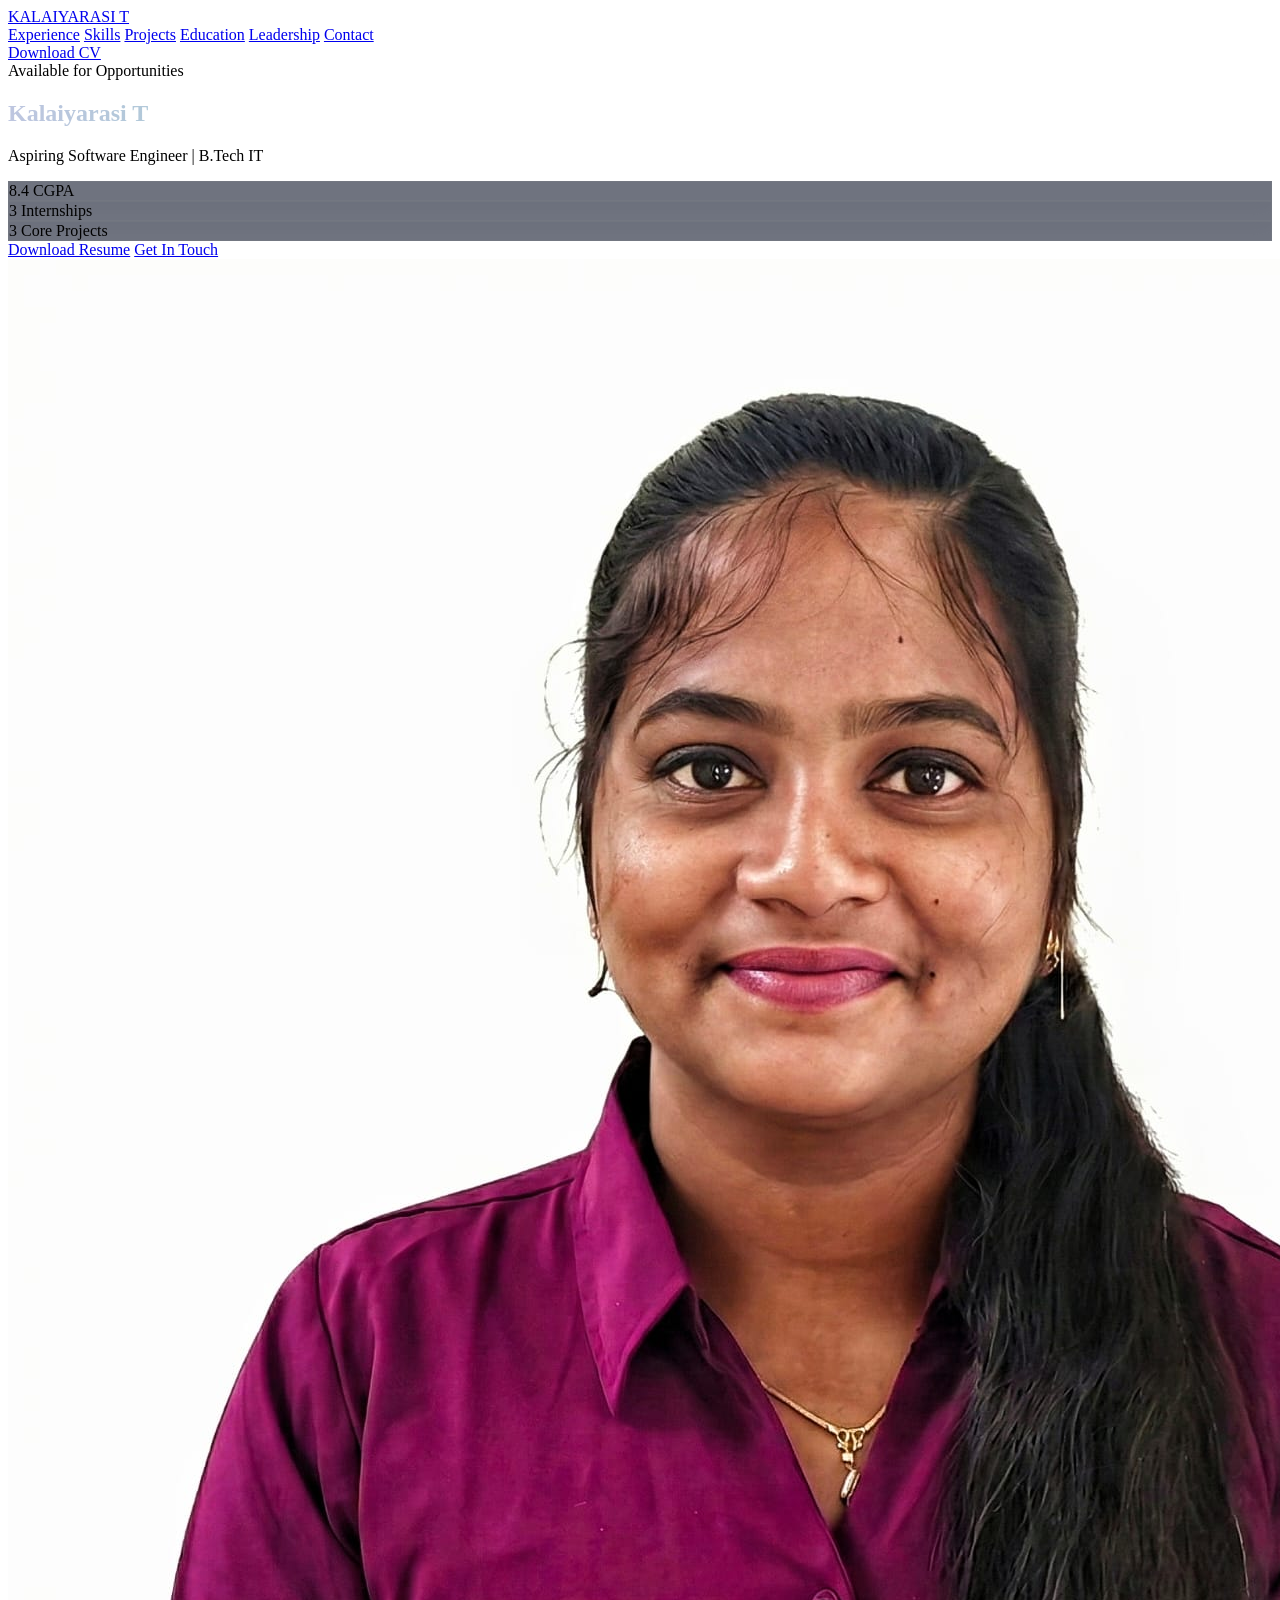
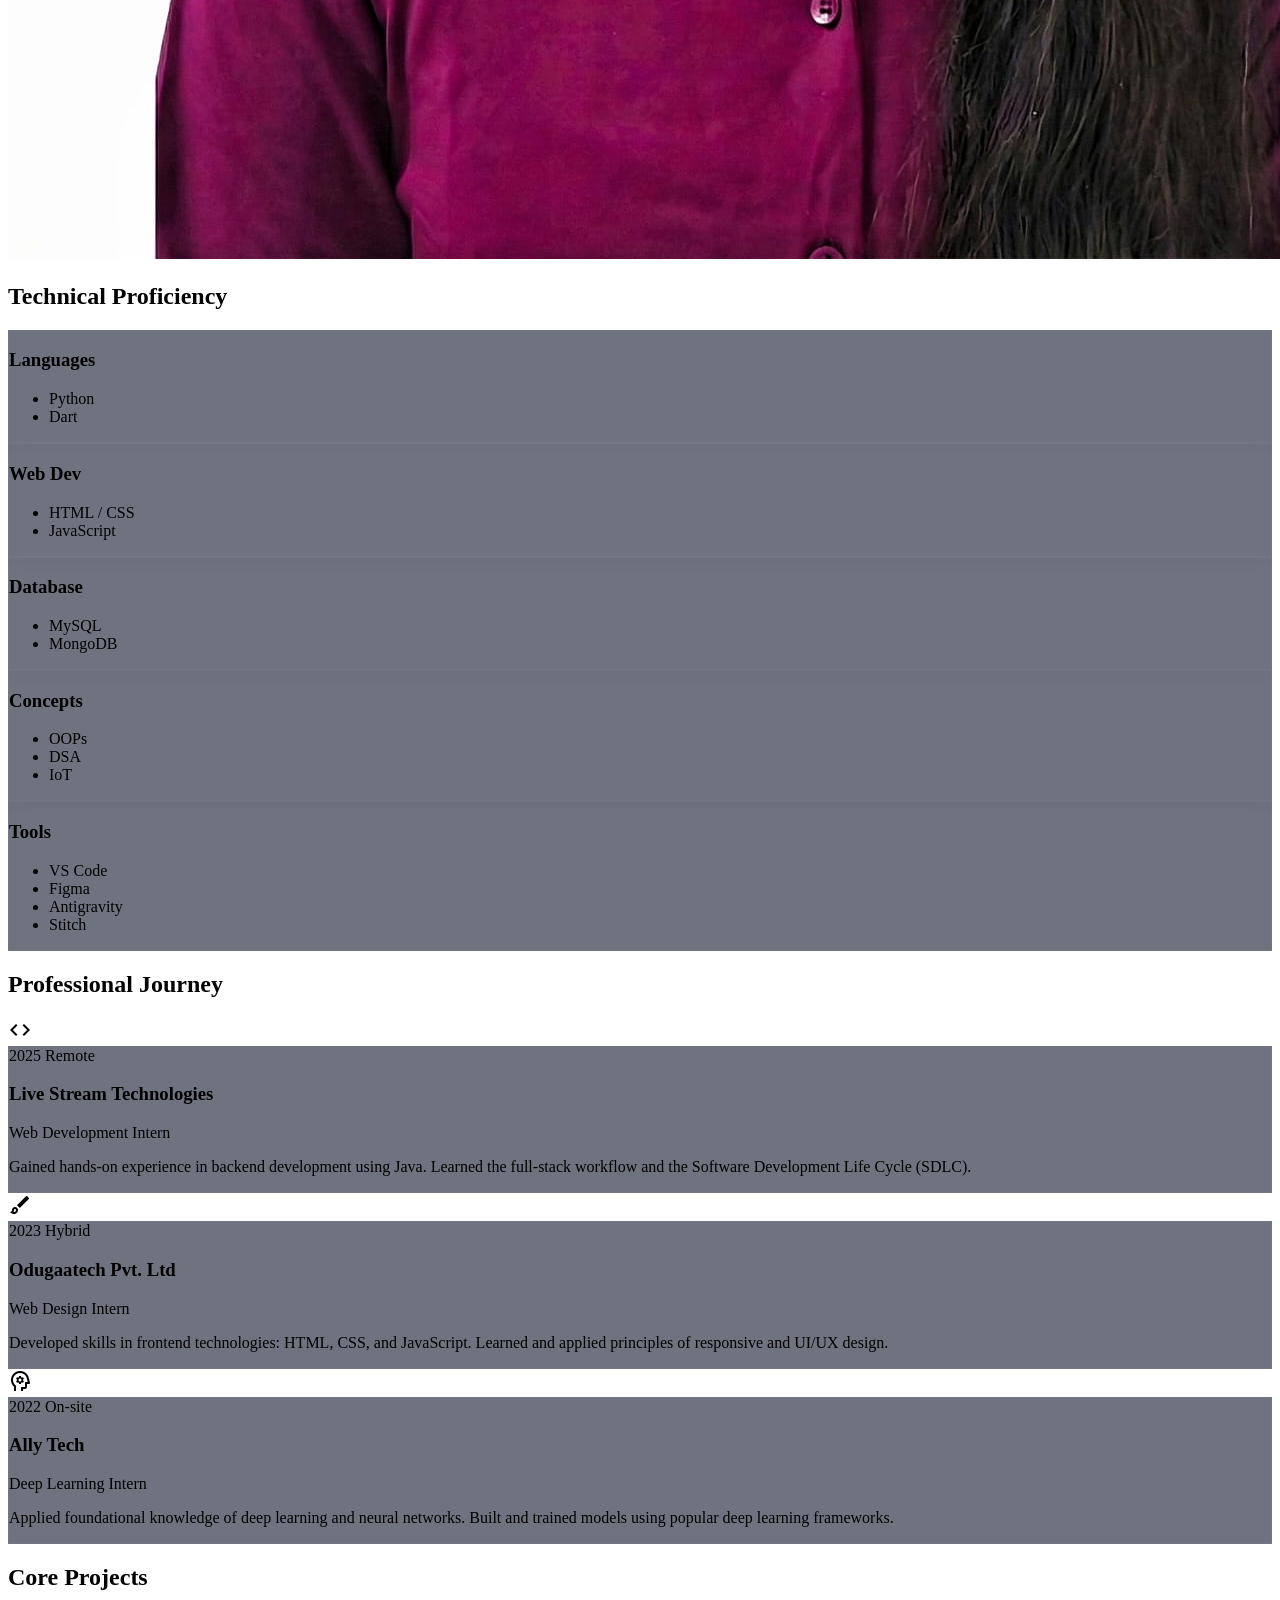
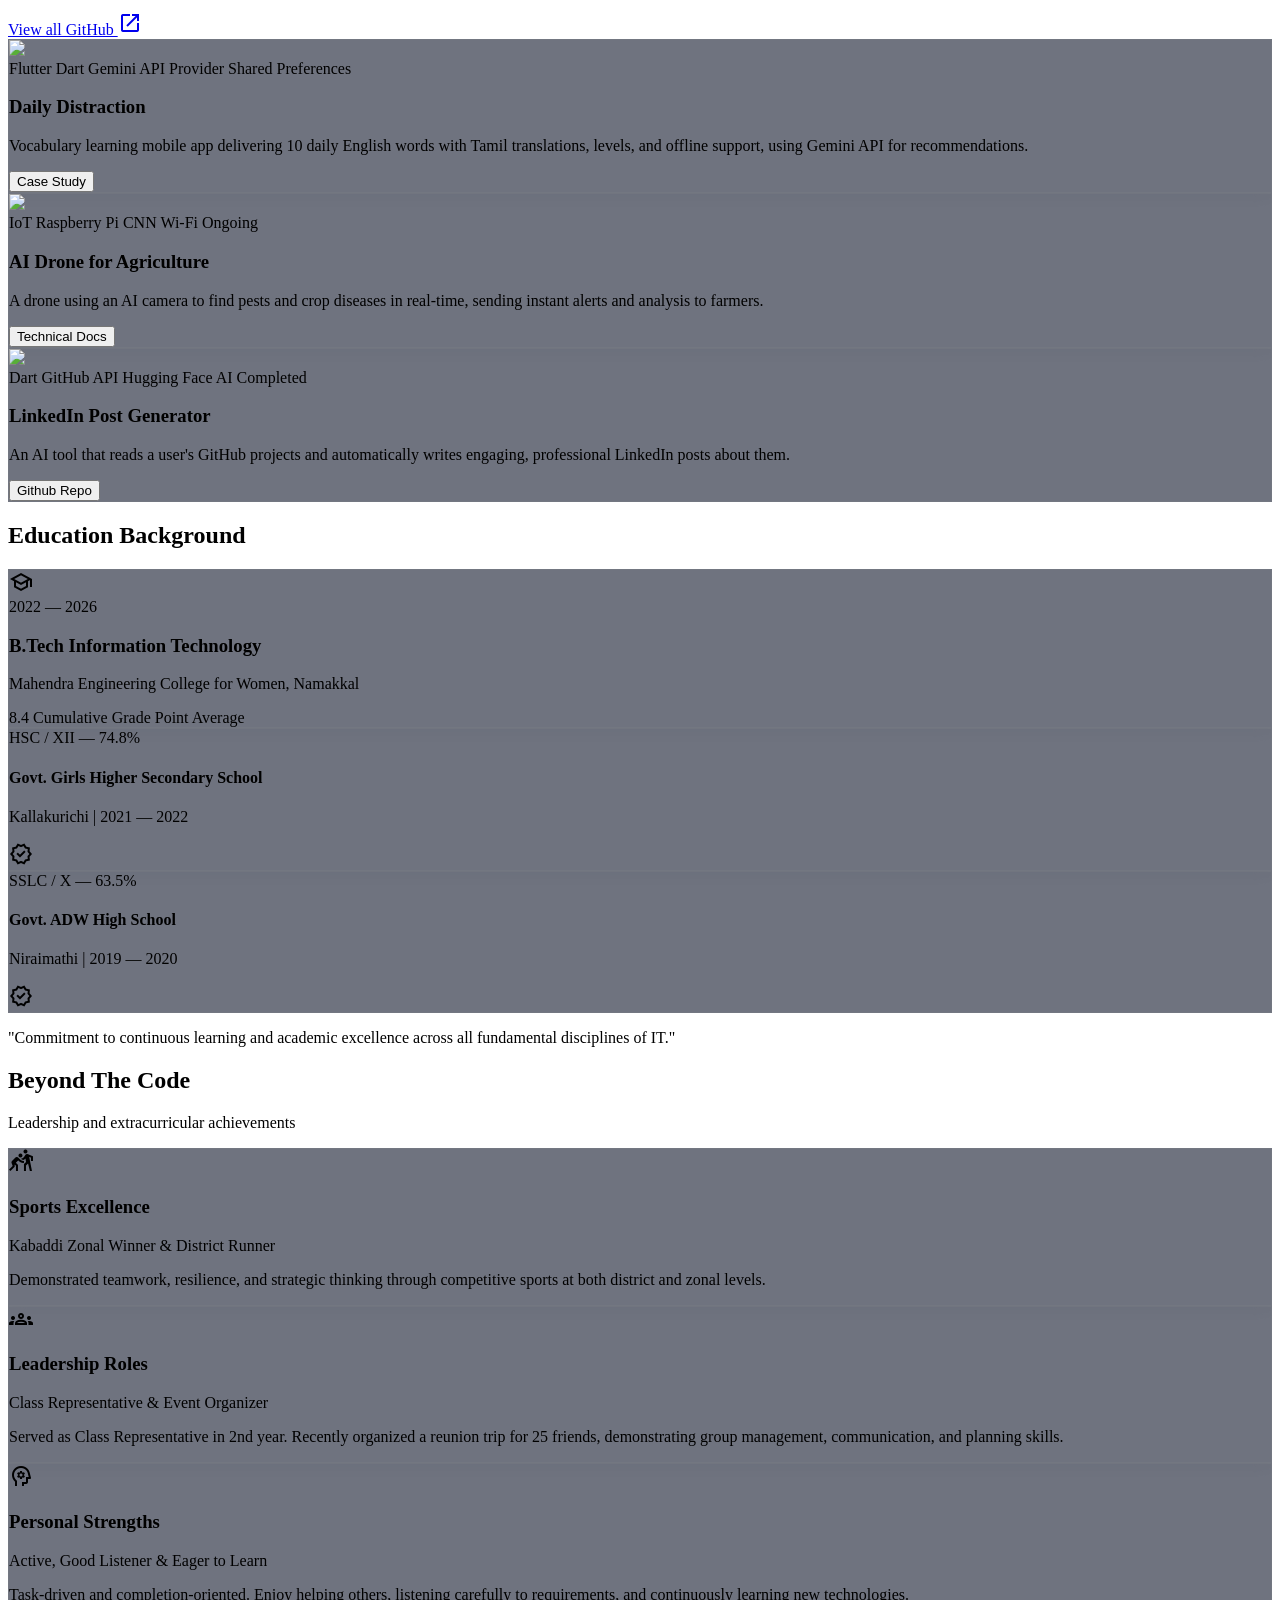
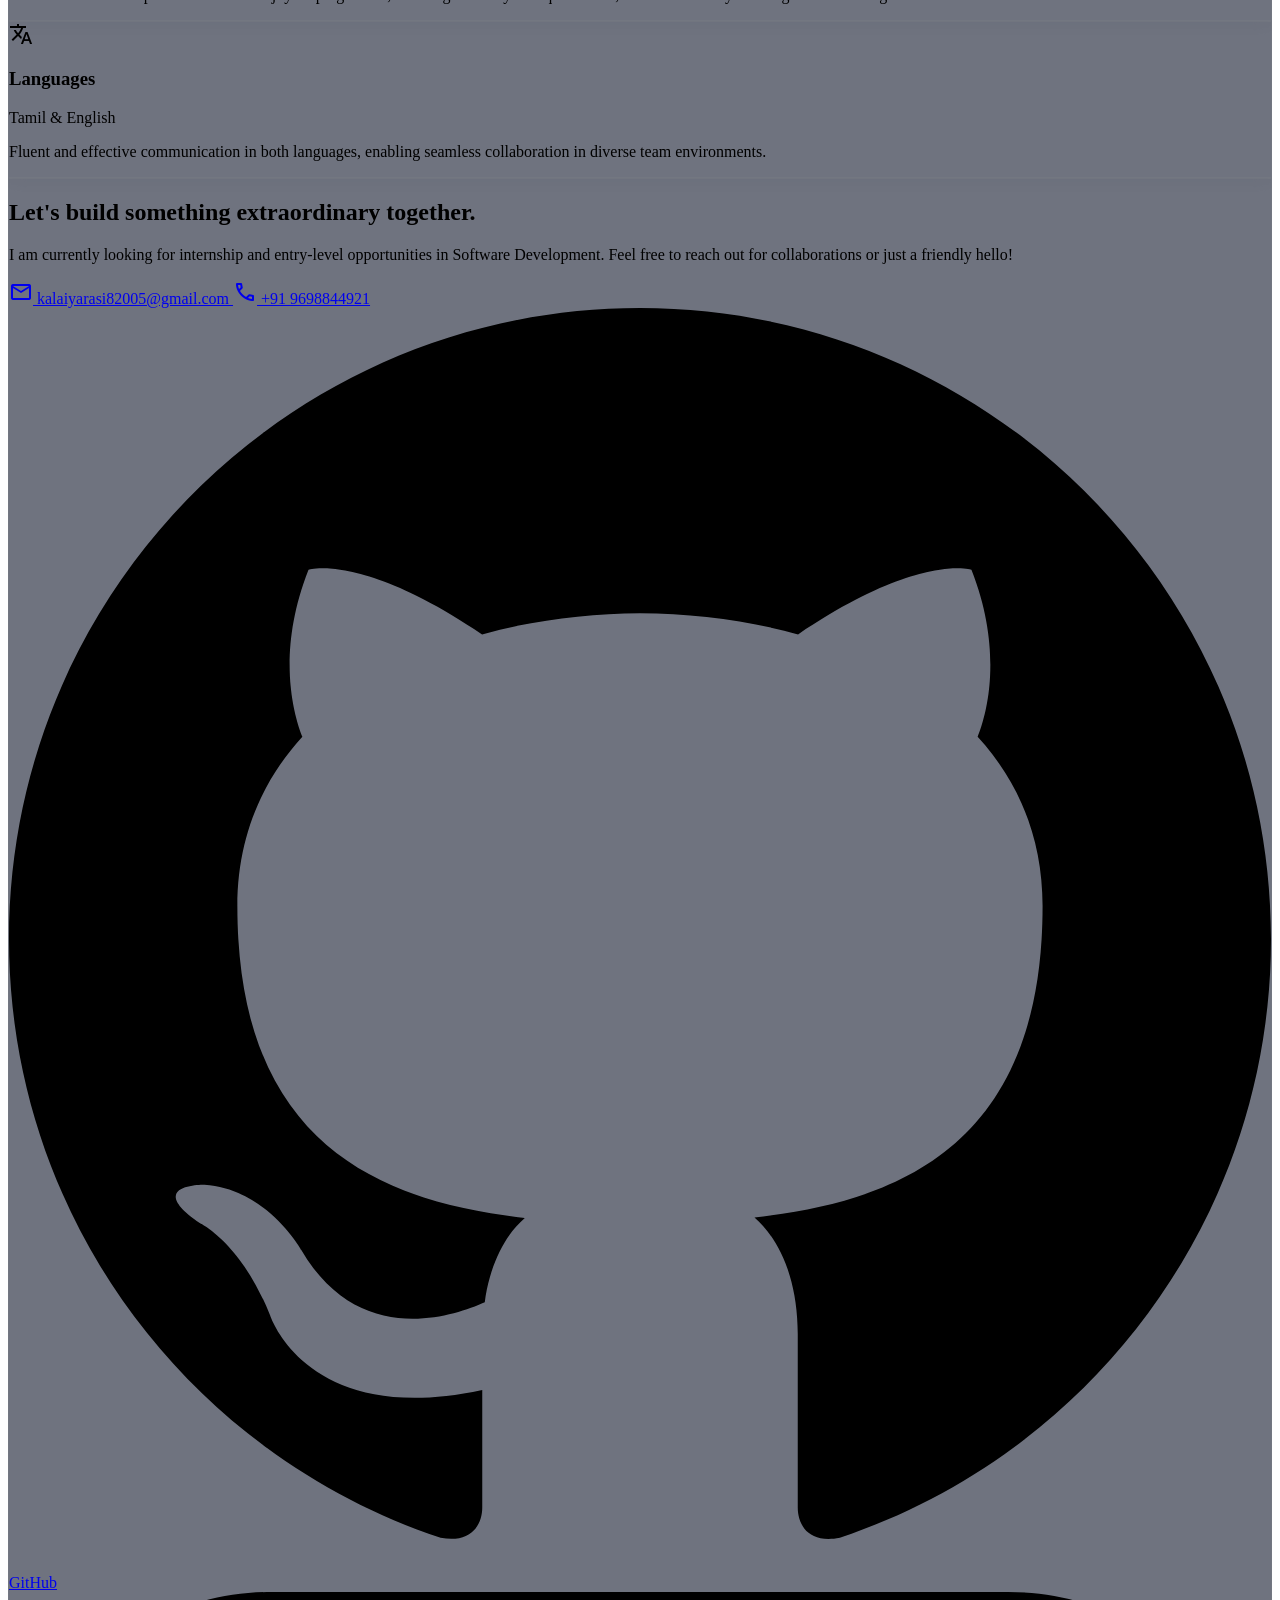
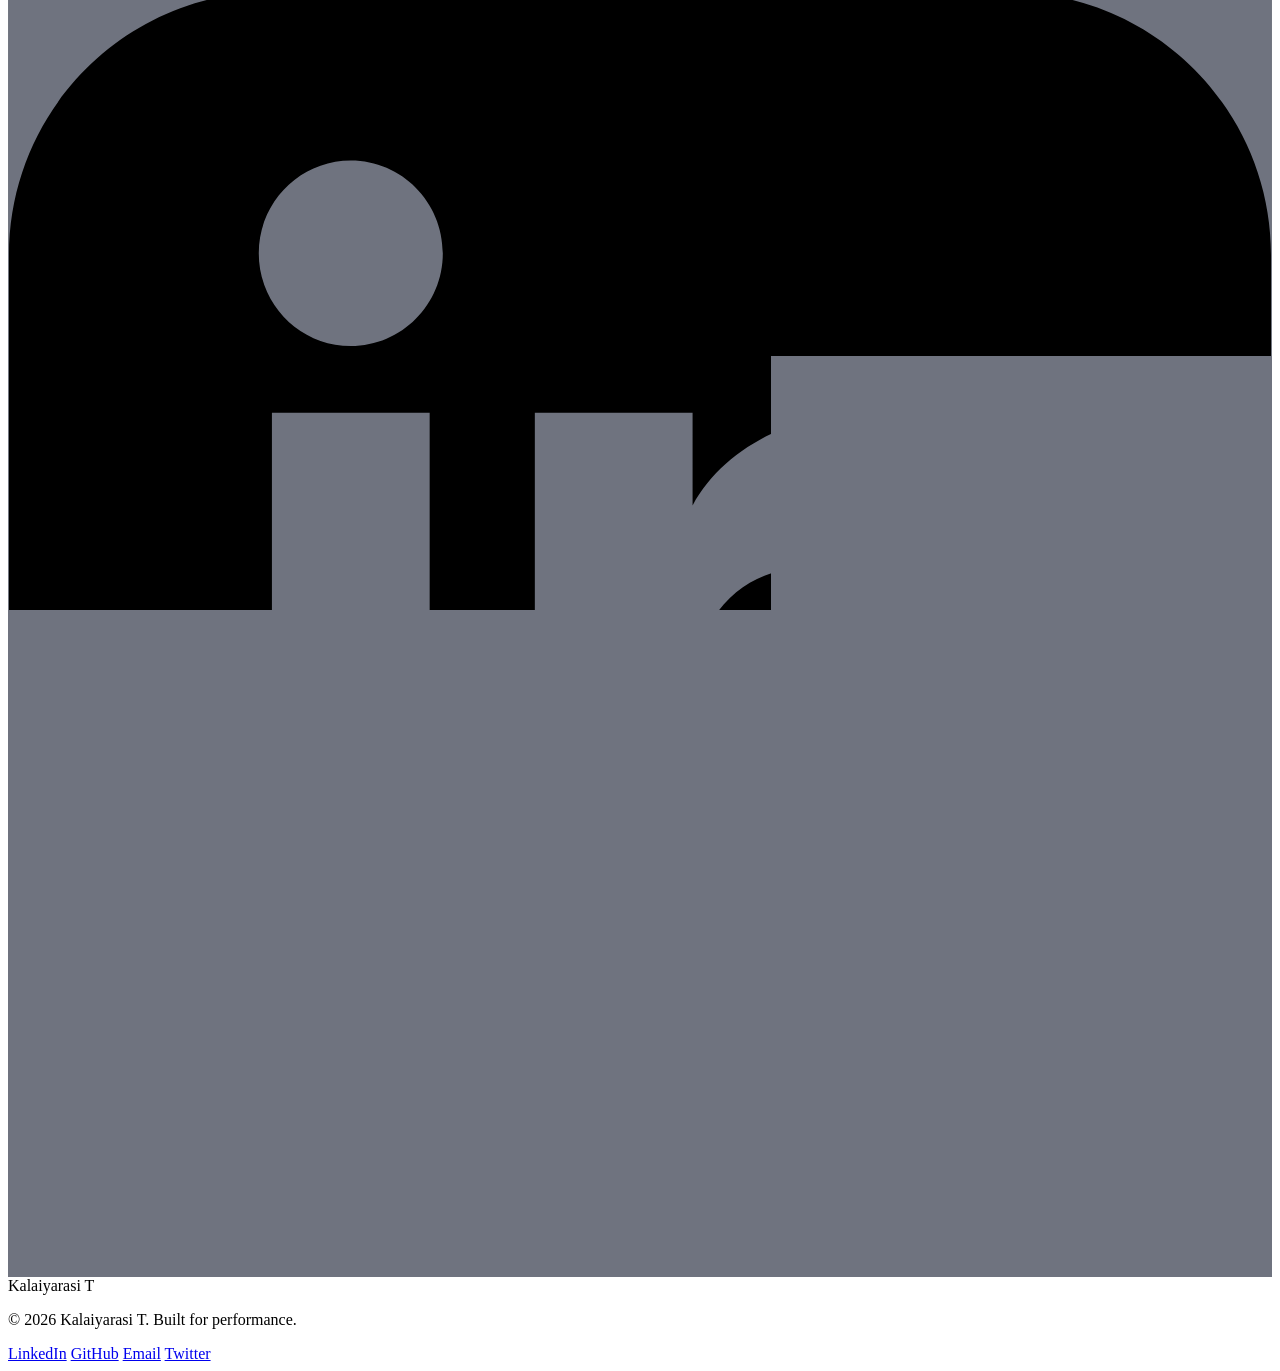
==== commit 65772ec0: "Update index.html" ====
--- a/index.html
+++ b/index.html
@@ -155,7 +155,7 @@
                 <a class="font-label-md text-label-md text-on-surface-variant hover:text-on-surface transition-colors duration-200"
                     href="#contact">Contact</a>
             </nav>
-            <a href="kalaiyarasi_resume_clean.pdf" download="Kalaiyarasi_T_Resume.pdf"
+            <a href="Kalaiyarasi_T_Resume.pdf" download="Kalaiyarasi_T_Resume.pdf"
                 class="inline-block bg-primary text-on-primary font-label-md px-6 py-2 rounded-lg hover:bg-primary/90 transition-all duration-200 active:scale-95 text-center">
                 Download CV
             </a>
@@ -191,7 +191,7 @@
                         </div>
                     </div>
                     <div class="flex flex-wrap gap-md mt-sm">
-                        <a href="kalaiyarasi_resume_clean.pdf" download="Kalaiyarasi_T_Resume.pdf"
+                        <a href="Kalaiyarasi_T_Resume.pdf" download="Kalaiyarasi_T_Resume.pdf"
                             class="inline-block bg-primary text-on-primary font-label-md px-8 py-4 rounded-xl hover:shadow-[0_0_20px_rgba(190,198,224,0.3)] transition-all duration-300 text-center">Download
                             Resume</a>
                         <a class="border border-outline-variant text-on-surface font-label-md px-8 py-4 rounded-xl hover:bg-surface-container-high transition-all"
@@ -439,7 +439,7 @@
                                 class="text-[10px] font-bold uppercase tracking-widest px-2 py-0.5 bg-tertiary/10 text-tertiary rounded">Hugging
                                 Face AI</span>
                             <span
-                                class="text-[10px] font-bold uppercase tracking-widest px-2 py-0.5 bg-outline/20 text-on-surface rounded">Ongoing</span>
+                                class="text-[10px] font-bold uppercase tracking-widest px-2 py-0.5 bg-outline/20 text-on-surface rounded">Completed</span>
                         </div>
                         <h3 class="font-headline-md text-headline-md mb-2">LinkedIn Post Generator</h3>
                         <p class="text-body-md text-on-surface-variant mb-md h-24 overflow-hidden">An AI tool that reads
